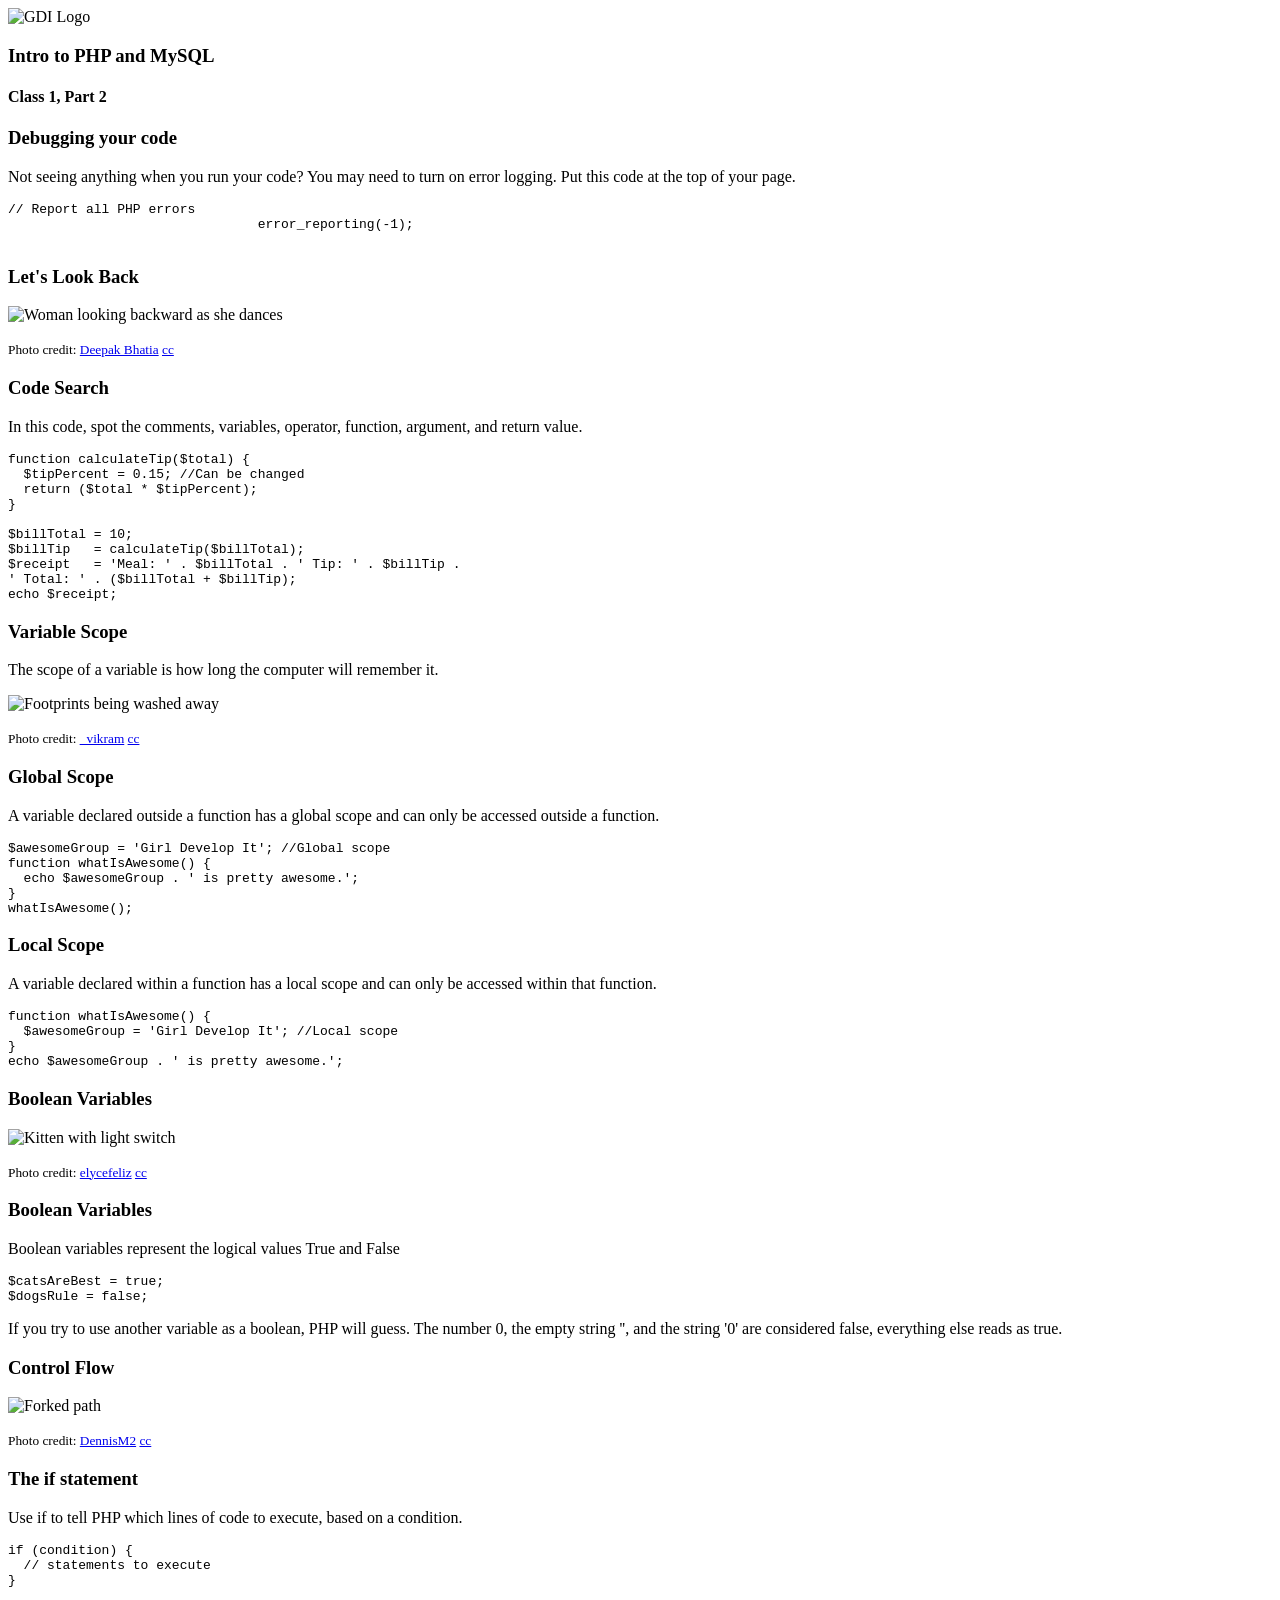
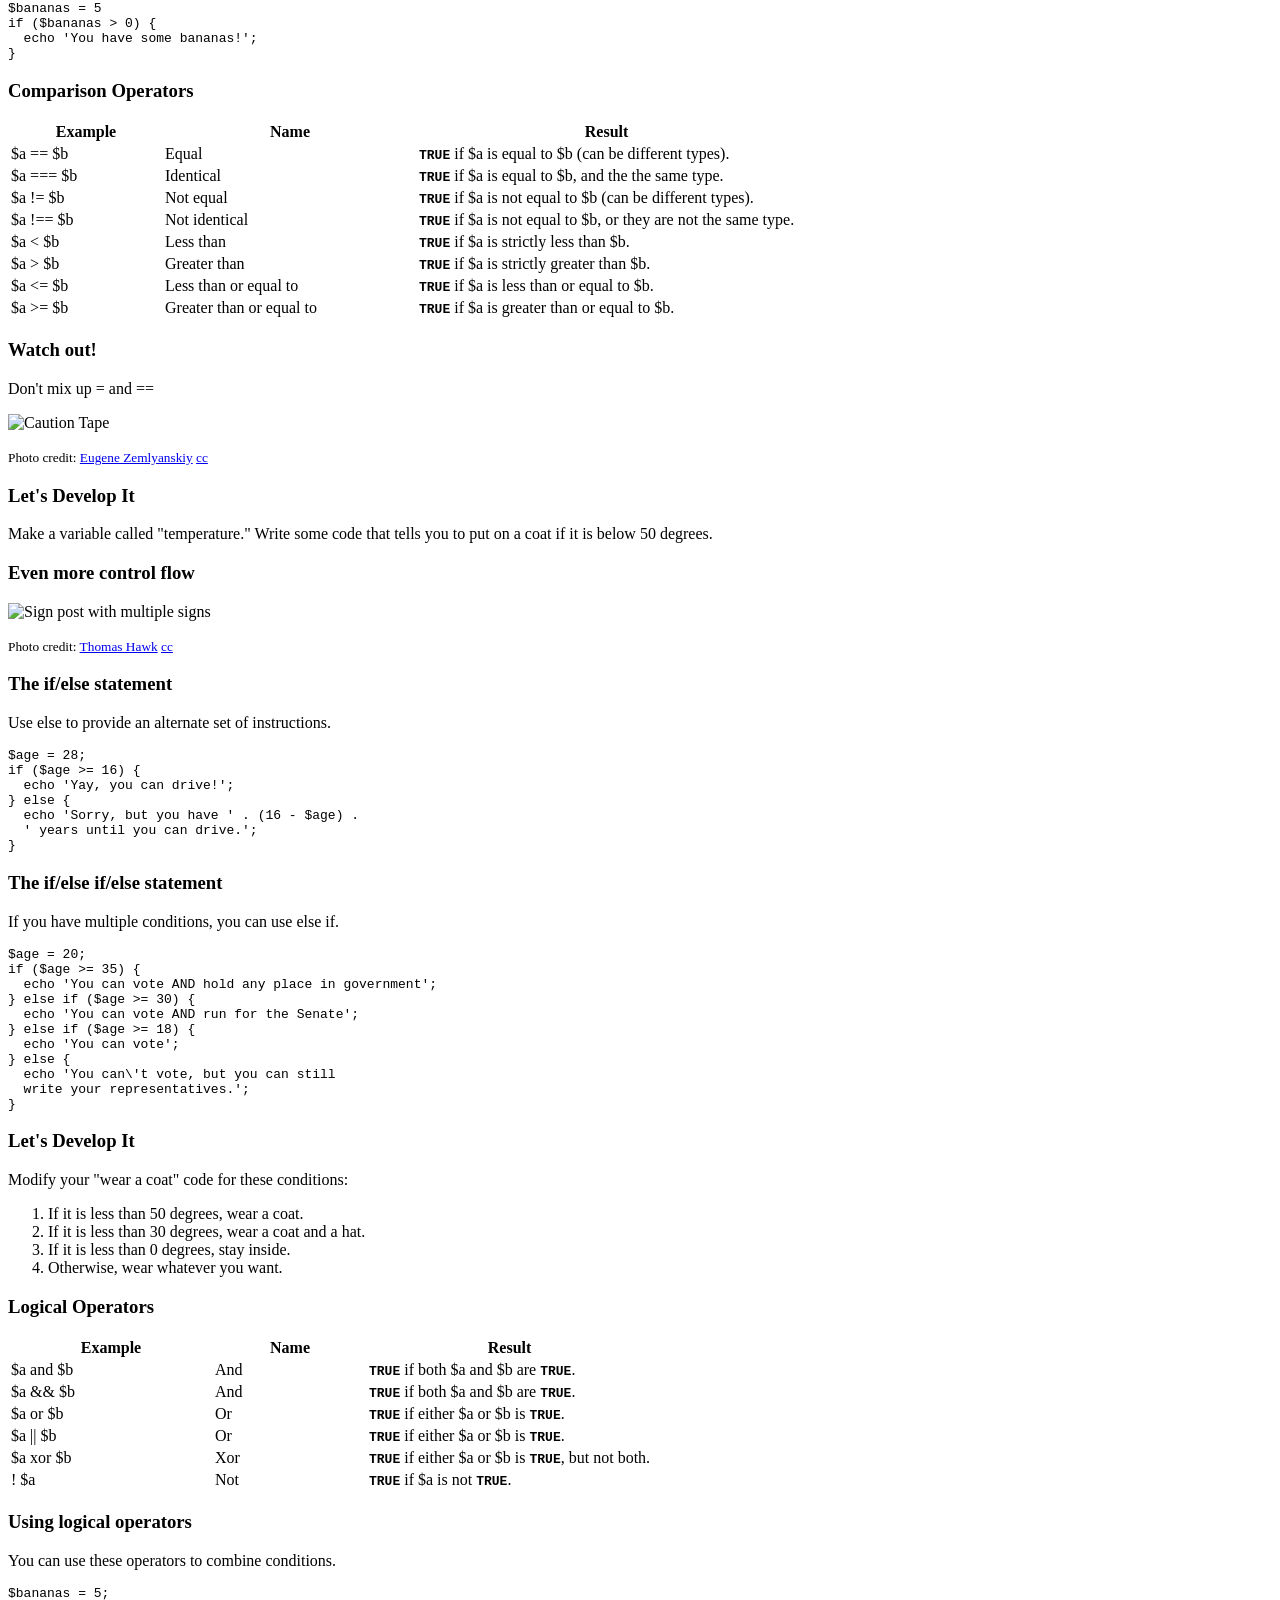
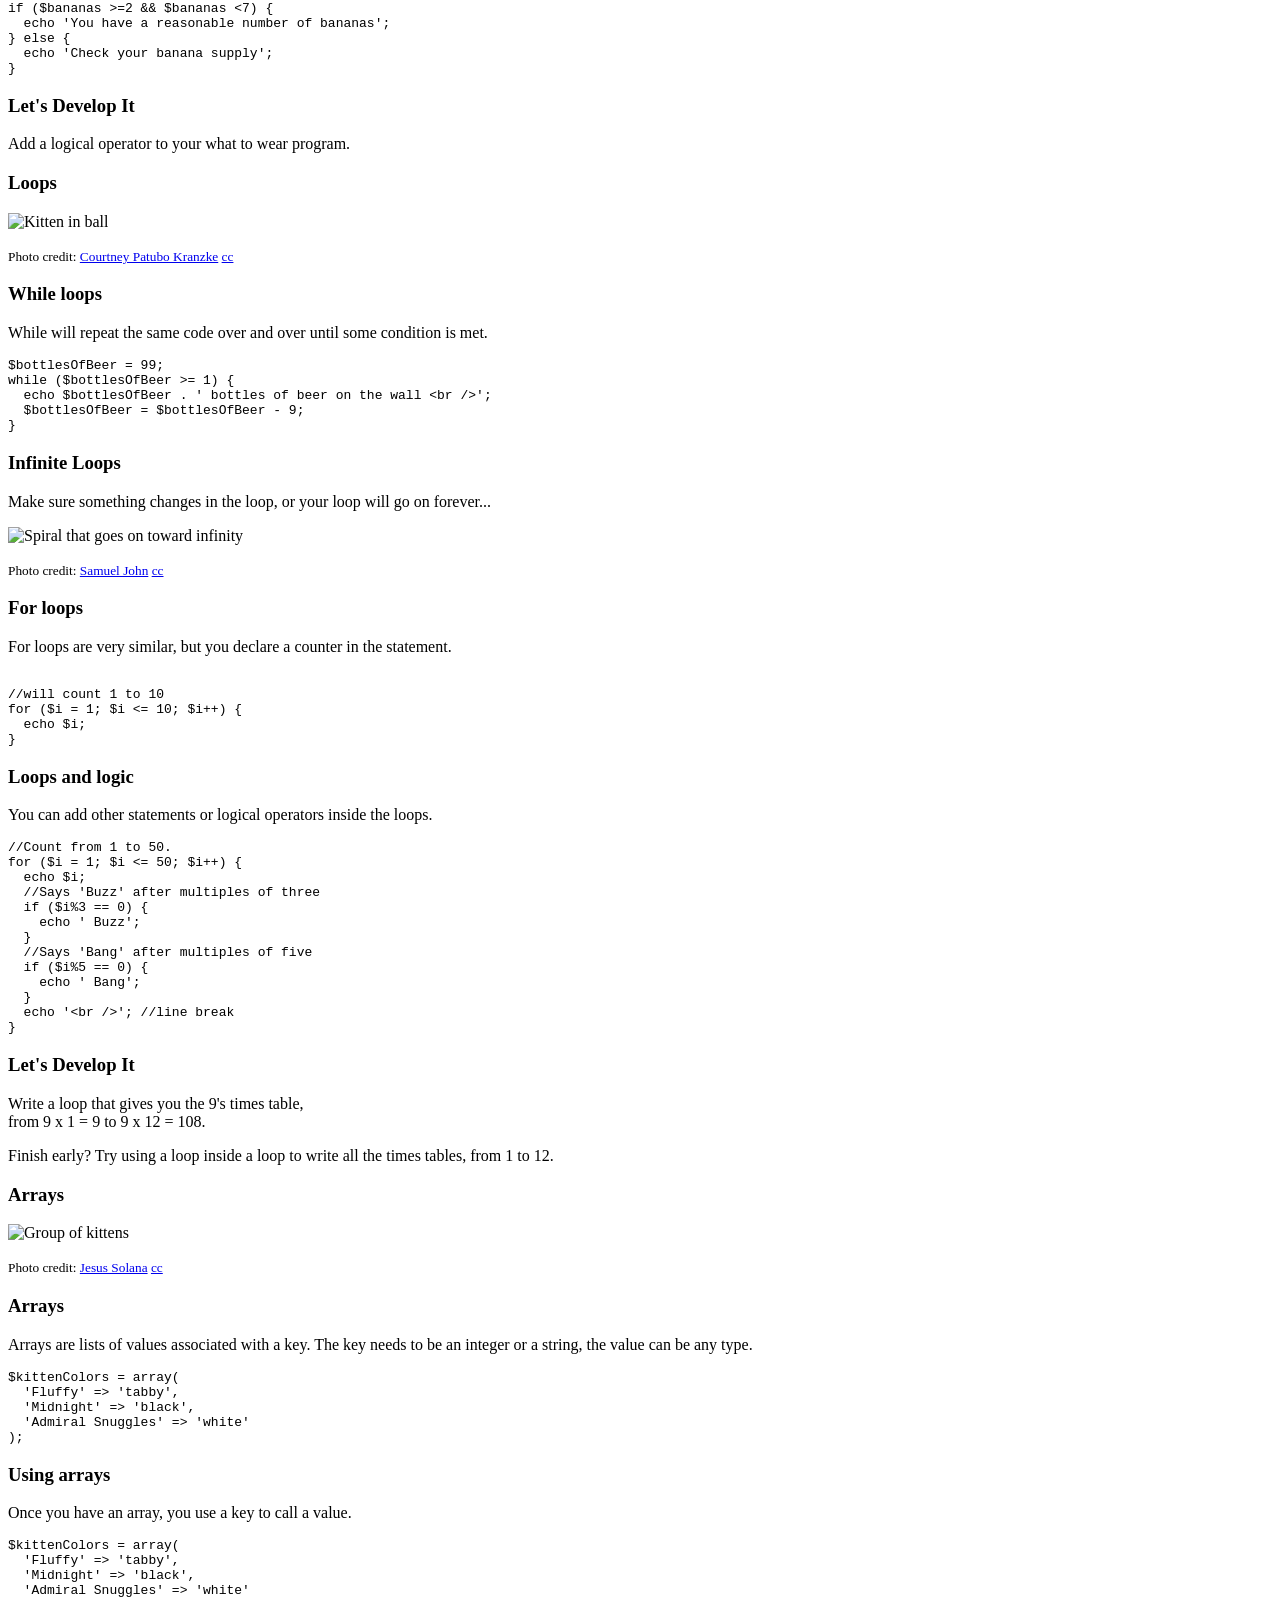
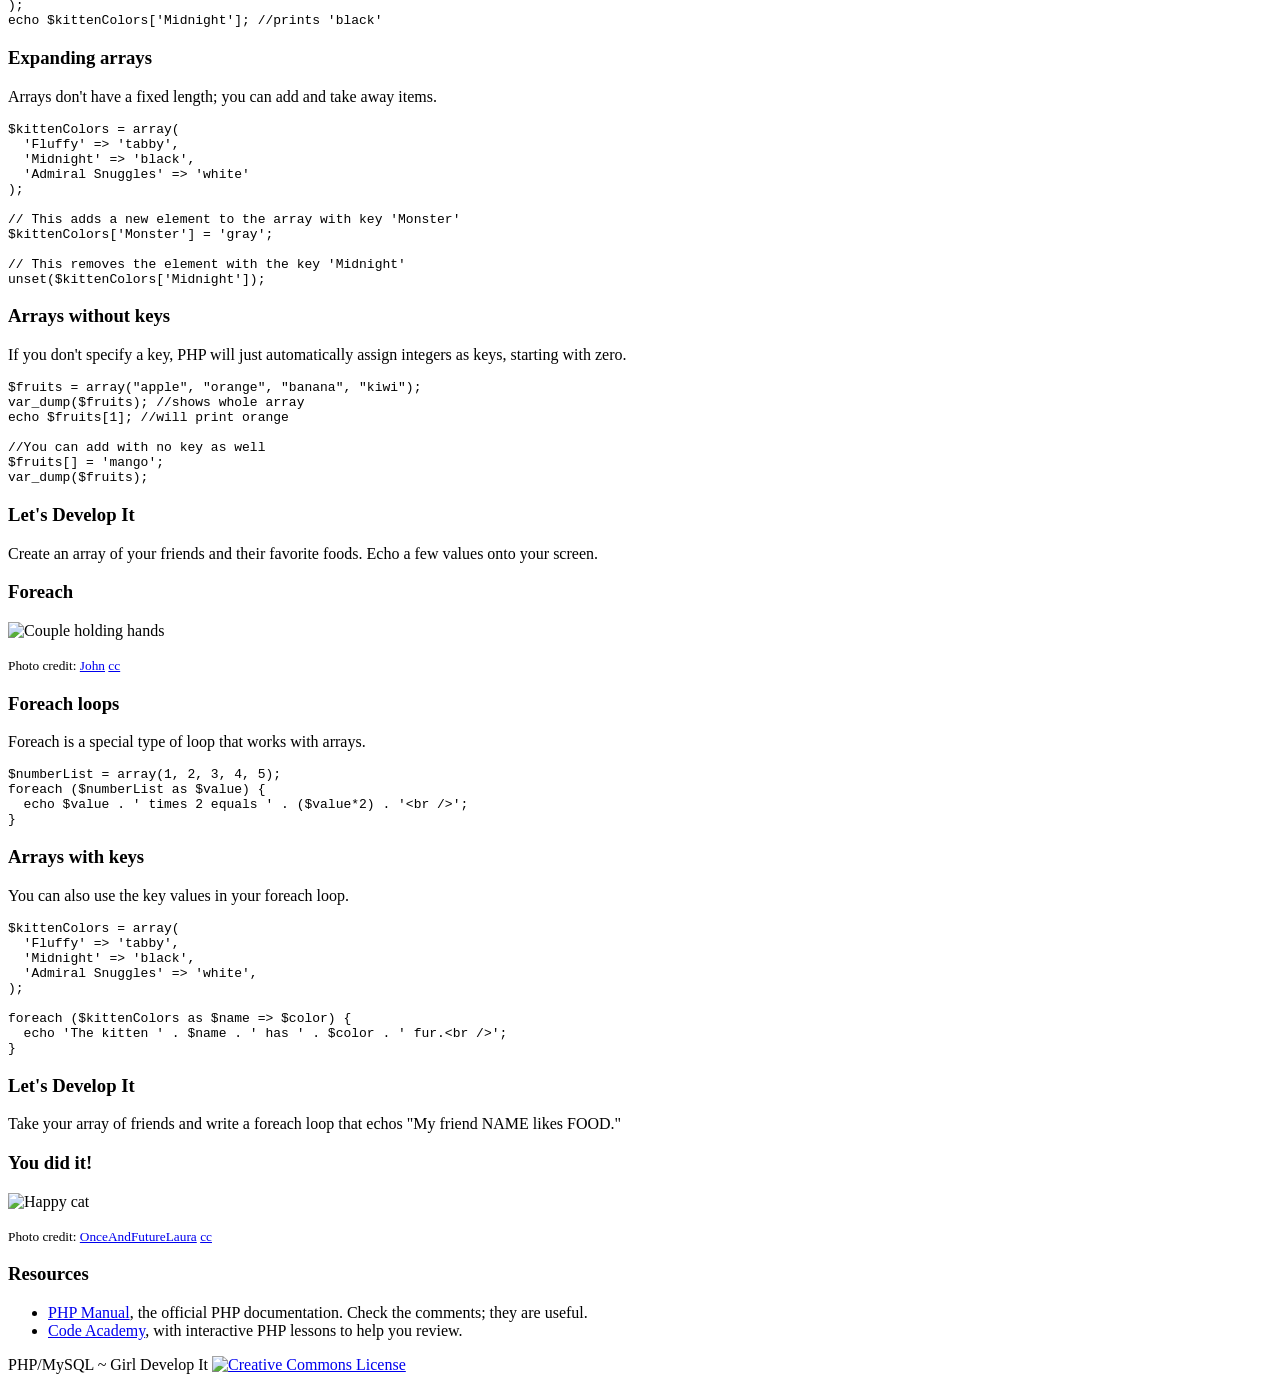
==== class1-2.html @ f7793bb2 "updated files to reflect 2-day format" ====
<!doctype html>
<html lang="en">

  <head>
    <title>PHP/MySQL ~ Girl Develop It: Class 1, Part 2</title>

    <meta name="description" content="This is a modification of the official Girl Develop It PHP/MySQL curriculum, developed by Sylvia Richardson for the Raleigh/Durham chapter. Additional modifications have been made by Randy Walker to fit the Detroit chapter. The course is meant to be taught in 2 four-hour sessions (2 classes per session). Each of the slides and practice files are customizable according to the needs of a given class or audience.">
    <meta name="author" content="Girl Develop It">

    <meta name="apple-mobile-web-app-capable" content="yes" />
    <meta name="apple-mobile-web-app-status-bar-style" content="black-translucent" />
    <link rel="stylesheet" href="css/custom.css">

    <link rel="stylesheet" href="css/reveal.css">
    <link rel="stylesheet" href="css/theme/simple.css" id="theme">

    <!-- For syntax highlighting -->
    <!-- light editor<link rel="stylesheet" href="lib/css/light.css">-->
    <!-- dark editor--><link rel="stylesheet" href="lib/css/dark.css">
    <link rel="stylesheet" href="lib/css/zenburn.css">
    <link rel="stylesheet" href="plugin/accessibility-helper/css/accessibility-helper.css">

    <!-- If the query includes 'print-pdf', include the PDF print sheet -->
    <script>
      if( window.location.search.match( /print-pdf/gi ) ) {
        var link = document.createElement( 'link' );
        link.rel = 'stylesheet';
        link.type = 'text/css';
        link.href = 'css/print/pdf.css';
        document.getElementsByTagName( 'head' )[0].appendChild( link );
      }
    </script>

    <!-- If use the PDF print sheet so students can print slides-->

    <link rel="stylesheet" href="css/print/pdf.css" type="text/css" media="print">
    <link rel="icon" type="image/x-icon" href="favicon.ico" />
    <!--[if lt IE 9]>
    <script src="lib/js/html5shiv.js"></script>
    <![endif]-->
  </head>

  <body>

    <div class="reveal">

      <!-- Any section element inside of this container is displayed as a slide -->
      <div class="slides">
        <!-- Opening slide -->
        <section>
          <section>
            <img src="img/circle-gdi-logo.png" alt="GDI Logo" class="noborder" style="max-height:400px;">
            <h3>Intro to PHP and MySQL</h3>
            <h4>Class 1, Part 2</h4>
          </section>
        </section>

        <!-- Welcome-->
        <section id="welcome">
          <section>
            <h3>Debugging your code</h3>
            <p>Not seeing anything when you run your code? You may need to turn on error logging. Put this code at the top of your page.</p>
			<pre><code class="php">// Report all PHP errors
				error_reporting(-1);
			</code></pre>
          </section>
        </section>

        <!-- Review -->
        <section id="review">
          <section>
            <h3>Let's Look Back</h3>
            <img src="img/backwards-dance.jpg" alt="Woman looking backward as she dances"/>
            <p><small>Photo credit: <a href="http://www.flickr.com/photos/zeepack/4398082292/" target="_blank">Deepak Bhatia</a> <a href="http://creativecommons.org/licenses/by-nc/2.0/" target="_blank">cc</a></small></p>
          </section>
          <section>
            <h3>Code Search</h3>
            <p>In this code, spot the comments, variables, operator, function, argument, and return value.</p>
<pre><code class="php">function calculateTip($total) {
  $tipPercent = 0.15; //Can be changed
  return ($total * $tipPercent);
}

$billTotal = 10;
$billTip   = calculateTip($billTotal);
$receipt   = 'Meal: ' . $billTotal . ' Tip: ' . $billTip .
' Total: ' . ($billTotal + $billTip);
echo $receipt;
</code></pre>
          </section>
        </section>

        <!-- Variable Scope -->
        <section id="scope">
          <section>
            <h3>Variable Scope</h3>
            <p>The scope of a variable is how long the computer will remember it.</p>
            <img src="img/footprints.jpg" alt="Footprints being washed away"/>
            <p><small>Photo credit: <a href="http://www.flickr.com/photos/heyvikram/187950111/" target="_blank">_vikram</a> <a href="http://creativecommons.org/licenses/by-nc/2.0/" target="_blank">cc</a></small></p>
          </section>
          <section>
            <h3>Global Scope</h3>
            <p>A variable declared outside a function has a <span class="blue">global</span> scope and can only be accessed outside a function.</p>
<pre><code class="php">$awesomeGroup = 'Girl Develop It'; //Global scope
function whatIsAwesome() {
  echo $awesomeGroup . ' is pretty awesome.';
}
whatIsAwesome();
</code></pre>
          </section>
          <section>
            <h3>Local Scope</h3>
            <p>A variable declared within a function has a <span class="blue">local</span> scope and can only be accessed within that function.</p>
<pre><code class="php">function whatIsAwesome() {
  $awesomeGroup = 'Girl Develop It'; //Local scope
}
echo $awesomeGroup . ' is pretty awesome.';
</code></pre>
          </section>
        </section>

        <!-- Boolean -->
        <section id="boolean">
          <section>
            <h3>Boolean Variables</h3>
            <img src="img/kitten-switch.jpg" alt="Kitten with light switch"/>
            <p><small>Photo credit: <a href="http://www.flickr.com/photos/elycefeliz/5726163170/" target="_blank">elycefeliz</a> <a href="http://creativecommons.org/licenses/by-nc/2.0/" target="_blank">cc</a></small></p>
          </section>
          <section>
            <h3>Boolean Variables</h3>
            <p>Boolean variables represent the logical values True and False</p>
<pre><code class="php">$catsAreBest = true;
$dogsRule = false;
</code></pre>
            <p>If you try to use another variable as a boolean, PHP will guess. The number 0, the empty string '', and the string '0' are considered false, everything else reads as true.</p>
          </section>
        </section>

        <!--If/Then-->
        <section id="if-then">
          <section>
            <h3>Control Flow</h3>
            <img src="img/fork-path.jpg" alt="Forked path"/>
            <p><small>Photo credit: <a href="http://www.flickr.com/photos/dennism2/1504087870/" target="_blank">DennisM2</a> <a href="http://creativecommons.org/licenses/by-nc/2.0/" target="_blank">cc</a></small></p>
          </section>
          <section>
            <h3>The if statement</h3>
            <p>Use if to tell PHP which lines of code to execute, based on a condition.</p>
<pre><code class="php">if (condition) {
  // statements to execute
}
</code></pre>
<pre><code class="php">$bananas = 5
if ($bananas &gt; 0) {
  echo 'You have some bananas!';
}
</code></pre>
          </section>
          <section>
            <h3>Comparison Operators</h3>
            <table class="smalltext">
              <thead>
                <tr>
                  <th width="150px">Example</th>
                  <th width="250px">Name</th>
                  <th>Result</th>
                </tr>
              </thead>
              <tbody>
                <tr>
                  <td>$a == $b</td>
                  <td>Equal</td>
                  <td><strong><code>TRUE</code></strong> if $a is equal to $b (can be different types).</td>
                </tr>
                <tr>
                  <td>$a === $b</td>
                  <td>Identical</td>
                  <td><strong><code>TRUE</code></strong> if $a is equal to $b, and the the same type.</td>
                </tr>
                <tr>
                  <td>$a != $b</td>
                  <td>Not equal</td>
                  <td><strong><code>TRUE</code></strong> if $a is not equal to $b (can be different types).</td>
                </tr>
                <tr>
                  <td>$a !== $b</td>
                  <td>Not identical</td>
                  <td><strong><code>TRUE</code></strong> if $a is not equal to $b, or they are not the same type.</td>
                </tr>
                <tr>
                  <td>$a &lt; $b</td>
                  <td>Less than</td>
                  <td><strong><code>TRUE</code></strong> if $a is strictly less than $b.</td>
                </tr>
                <tr>
                  <td>$a &gt; $b</td>
                  <td>Greater than</td>
                  <td><strong><code>TRUE</code></strong> if $a is strictly greater than $b.</td>
                </tr>
                <tr>
                  <td>$a &lt;= $b</td>
                  <td>Less than or equal to </td>
                  <td><strong><code>TRUE</code></strong> if $a is less than or equal to $b.</td>
                </tr>
                <tr>
                  <td>$a &gt;= $b</td>
                  <td>Greater than or equal to </td>
                  <td><strong><code>TRUE</code></strong> if $a is greater than or equal to $b.</td>
                </tr>
              </tbody>
            </table>
          </section>
          <section>
            <h3>Watch out!</h3>
            <p>Don't mix up = and ==</p>
            <img src="img/caution.jpg" alt="Caution Tape"/>
            <p><small>Photo credit: <a href="http://www.flickr.com/photos/pictureperfectpose/76138988/" target="_blank">Eugene Zemlyanskiy</a> <a href="http://creativecommons.org/licenses/by-nc/2.0/" target="_blank">cc</a></small></p>
          </section>
          <section>
            <h3>Let's Develop It</h3>
            <p>Make a variable called "temperature." Write some code that tells you to put on a coat if it is below 50 degrees.</p>
          </section>
        </section>

        <!--If/else -->
        <section id="if-else">
          <section>
            <h3>Even more control flow</h3>
            <img src="img/toomanysigns.jpg" alt="Sign post with multiple signs"/>
            <p><small>Photo credit: <a href="http://www.flickr.com/photos/thomashawk/2402598275/" target="_blank">Thomas Hawk</a> <a href="http://creativecommons.org/licenses/by-nc/2.0/" target="_blank">cc</a></small></p>
          </section>
          <section>
            <h3>The if/else statement</h3>
            <p>Use else to provide an alternate set of instructions.</p>
<pre><code class="php">$age = 28;
if ($age &gt;= 16) {
  echo 'Yay, you can drive!';
} else {
  echo 'Sorry, but you have ' . (16 - $age) .
  ' years until you can drive.';
}
</code></pre>
          </section>
          <section>
            <h3>The if/else if/else statement</h3>
            <p>If you have multiple conditions, you can use else if.</p>
<pre><code class="php">$age = 20;
if ($age >= 35) {
  echo 'You can vote AND hold any place in government';
} else if ($age >= 30) {
  echo 'You can vote AND run for the Senate';
} else if ($age >= 18) {
  echo 'You can vote';
} else {
  echo 'You can\'t vote, but you can still
  write your representatives.';
}
</code></pre>
          </section>
          <section>
            <h3>Let's Develop It</h3>
            <p>Modify your "wear a coat" code for these conditions:</p>
            <ol>
              <li>If it is less than 50 degrees, wear a coat.</li>
              <li>If it is less than 30 degrees, wear a coat and a hat.</li>
              <li>If it is less than 0 degrees, stay inside.</li>
              <li>Otherwise, wear whatever you want.</li>
            </ol>
          </section>
          <section>
            <h3>Logical Operators</h3>
            <table>
              <thead>
                <tr>
                  <th width="200px">Example</th>
                  <th width="150px">Name</th>
                  <th>Result</th>
                </tr>
              </thead>
              <tbody>
                <tr>
                  <td>$a and $b</td>
                  <td>And</td>
                  <td><strong><code>TRUE</code></strong> if both $a and $b are <strong><code>TRUE</code></strong>.</td>
                </tr>
                <tr>
                  <td>$a &amp;&amp; $b</td>
                  <td>And</td>
                  <td><strong><code>TRUE</code></strong> if both $a and $b are <strong><code>TRUE</code></strong>.</td>
                </tr>
                <tr>
                  <td>$a or $b</td>
                  <td>Or</td>
                  <td><strong><code>TRUE</code></strong> if either $a or $b is <strong><code>TRUE</code></strong>.</td>
                </tr>
                <tr>
                  <td>$a || $b</td>
                  <td>Or</td>
                  <td><strong><code>TRUE</code></strong> if either $a or $b is <strong><code>TRUE</code></strong>.</td>
                </tr>
                <tr>
                  <td>$a xor $b</td>
                  <td>Xor</td>
                  <td><strong><code>TRUE</code></strong> if either $a or $b is <strong><code>TRUE</code></strong>, but not both.</td>
                </tr>
                <tr>
                  <td>! $a</td>
                  <td>Not</td>
                  <td><strong><code>TRUE</code></strong> if $a is not <strong><code>TRUE</code></strong>.</td>
                </tr>
              </tbody>
            </table>
          </section>
          <section>
            <h3>Using logical operators</h3>
            <p>You can use these operators to combine conditions.</p>
<pre><code class="php">$bananas = 5;
if ($bananas &gt;=2 &amp;&amp; $bananas &lt;7) {
  echo 'You have a reasonable number of bananas';
} else {
  echo 'Check your banana supply';
}
</code></pre>
          </section>
          <section>
            <h3>Let's Develop It</h3>
            <p>Add a logical operator to your what to wear program.</p>
          </section>
        </section>

        <!-- Loops -->
        <section id="loops">
          <section>
            <h3>Loops</h3>
            <img src="img/kitten-circle.jpg" alt="Kitten in ball"/>
            <p><small>Photo credit: <a href="http://www.flickr.com/photos/courtneypix/9185593/" target="_blank">Courtney Patubo Kranzke</a> <a href="http://creativecommons.org/licenses/by-nc/2.0/" target="_blank">cc</a></small></p>
          </section>
          <section>
            <h3>While loops</h3>
            <p>While will repeat the same code over and over until some condition is met.</p>
<pre><code class="php">$bottlesOfBeer = 99;
while ($bottlesOfBeer &gt;= 1) {
  echo $bottlesOfBeer . ' bottles of beer on the wall &lt;br /&gt;';
  $bottlesOfBeer = $bottlesOfBeer - 9;
}
</code></pre>
          </section>
          <section>
            <h3>Infinite Loops</h3>
            <p>Make sure something changes in the loop, or your loop will go on forever...</p>
            <img src="img/infinite-loop.jpg" alt="Spiral that goes on toward infinity"/>
            <p><small>Photo credit: <a href="http://www.flickr.com/photos/samueljohn/5348462863/" target="_blank">Samuel John</a> <a href="http://creativecommons.org/licenses/by-nc/2.0/" target="_blank">cc</a></small></p>
          </section>
          <section>
            <h3>For loops</h3>
            <p>For loops are very similar, but you declare a counter in the statement.</p>
<pre><code class="php">
//will count 1 to 10
for ($i = 1; $i &lt;= 10; $i++) {
  echo $i;
}
</code></pre>
          </section>
          <section>
            <h3>Loops and logic</h3>
            <p>You can add other statements or logical operators inside the loops.</p>
<pre><code class="php">//Count from 1 to 50.
for ($i = 1; $i &lt;= 50; $i++) {
  echo $i;
  //Says 'Buzz' after multiples of three
  if ($i%3 == 0) {
    echo ' Buzz';
  }
  //Says 'Bang' after multiples of five
  if ($i%5 == 0) {
    echo ' Bang';
  }
  echo '&lt;br /&gt;'; //line break
}
</code></pre>
          </section>
          <section>
            <h3>Let's Develop It</h3>
            <p>Write a loop that gives you the 9's times table,<br /> from 9 x 1 = 9 to 9 x 12 = 108.</p>
            <p>Finish early? Try using a loop inside a loop to write all the times tables, from 1 to 12.</p>
          </section>
        </section>

        <!-- Arrays -->
        <section id="arrays">
          <section>
            <h3>Arrays</h3>
            <img src="img/kitten-group.jpg" alt="Group of kittens"/>
            <p><small>Photo credit: <a href="http://www.flickr.com/photos/pasotraspaso/4444291348/" target="_blank">Jesus Solana</a> <a href="http://creativecommons.org/licenses/by-nc/2.0/" target="_blank">cc</a></small></p>
          </section>
          <section>
            <h3>Arrays</h3>
            <p>Arrays are lists of values associated with a key. The key needs to be an integer or a string, the value can be any type.</p>
<pre><code class="php">$kittenColors = array(
  'Fluffy' => 'tabby',
  'Midnight' => 'black',
  'Admiral Snuggles' => 'white'
);
</code></pre>
          </section>
          <section>
            <h3>Using arrays</h3>
            <p>Once you have an array, you use a key to call a value.</p>
<pre><code class="php">$kittenColors = array(
  'Fluffy' => 'tabby',
  'Midnight' => 'black',
  'Admiral Snuggles' => 'white'
);
echo $kittenColors['Midnight']; //prints 'black'
</code></pre>
          </section>
          <section>
            <h3>Expanding arrays</h3>
            <p>Arrays don't have a fixed length; you can add and take away items.</p>
<pre><code class="php">$kittenColors = array(
  'Fluffy' =&gt; 'tabby',
  'Midnight' =&gt; 'black',
  'Admiral Snuggles' =&gt; 'white'
);

// This adds a new element to the array with key 'Monster'
$kittenColors['Monster'] = 'gray';

// This removes the element with the key 'Midnight'
unset($kittenColors['Midnight']);
</code></pre>
          </section>
          <section>
            <h3>Arrays without keys</h3>
            <p>If you don't specify a key, PHP will just automatically assign integers as keys, starting with zero.</p>
<pre><code class="php">$fruits = array("apple", "orange", "banana", "kiwi");
var_dump($fruits); //shows whole array
echo $fruits[1]; //will print orange

//You can add with no key as well
$fruits[] = 'mango';
var_dump($fruits);
</code></pre>
          </section>
          <section>
            <h3>Let's Develop It</h3>
            <p>Create an array of your friends and their favorite foods. Echo a few values onto your screen.</p>
          </section>
        </section>

        <!-- For Each Loops -->
        <section id="foreach">
          <section>
            <h3>Foreach</h3>
            <img src="img/holding-hands.jpg" alt="Couple holding hands"/>
            <p><small>Photo credit: <a href="http://www.flickr.com/photos/mtsofan/8221708017/" target="_blank">John</a> <a href="http://creativecommons.org/licenses/by-nc/2.0/" target="_blank">cc</a></small></p>
          </section>
          <section>
            <h3>Foreach loops</h3>
            <p>Foreach is a special type of loop that works with arrays.</p>
<pre><code class="php">$numberList = array(1, 2, 3, 4, 5);
foreach ($numberList as $value) {
  echo $value . ' times 2 equals ' . ($value*2) . '&lt;br /&gt;';
}
</code></pre>
          </section>
          <section>
            <h3>Arrays with keys</h3>
            <p>You can also use the key values in your foreach loop.</p>
<pre><code class="php">$kittenColors = array(
  'Fluffy' =&gt; 'tabby',
  'Midnight' =&gt; 'black',
  'Admiral Snuggles' =&gt; 'white',
);

foreach ($kittenColors as $name =&gt; $color) {
  echo 'The kitten ' . $name . ' has ' . $color . ' fur.&lt;br /&gt;';
}
</code></pre>
          </section>
          <section>
            <h3>Let's Develop It</h3>
            <p>Take your array of friends and write a foreach loop that echos "My friend NAME likes FOOD."</p>
          </section>
        </section>

        <!-- Final slides-->
        <section id="final">
          <section>
            <h3>You did it!</h3>
            <img src="img/kitten-yay.jpg" alt="Happy cat"/>
            <p><small>Photo credit: <a href="http://www.flickr.com/photos/laura-kali/7399310732/" target="_blank">OnceAndFutureLaura</a> <a href="http://creativecommons.org/licenses/by-sa/2.0/" target="_blank">cc</a></small></p>
          </section>

          <section>
            <h3>Resources</h3>
            <ul>
              <li><a href="http://www.php.net/manual/en/" target="_blank">PHP Manual</a>, the official PHP documentation. Check the comments; they are useful.</li>
              <li><a href="http://www.codecademy.com/tracks/php" target="_blank">Code Academy</a>, with interactive PHP lessons to help you review.</li>
            </ul>
          </section>
        </section>
      </div>
      <footer>
        <div class="copyright">
          PHP/MySQL ~ Girl Develop It
          <a rel="license" href="http://creativecommons.org/licenses/by-nc/3.0/deed.en_US"><img alt="Creative Commons License" style="border-width:0" src="http://i.creativecommons.org/l/by-nc/3.0/80x15.png" /></a>
        </div>
      </footer>
    </div>


    <script src="lib/js/head.min.js"></script>
    <script src="js/reveal.min.js"></script>

    <script>

      // Full list of configuration options available here:
      // https://github.com/hakimel/reveal.js#configuration
            Reveal.initialize({
        controls: true,
        progress: true,
        history: true,
        center: true,

        transition: 'slide', // none/fade/slide/convex/concave/zoom

        // Optional reveal.js plugins
        dependencies: [
          { src: 'lib/js/classList.js', condition: function() { return !document.body.classList; } },
          { src: 'plugin/markdown/marked.js', condition: function() { return !!document.querySelector( '[data-markdown]' ); } },
          { src: 'plugin/markdown/markdown.js', condition: function() { return !!document.querySelector( '[data-markdown]' ); } },
          { src: 'plugin/highlight/highlight.js', async: true, condition: function() { return !!document.querySelector( 'pre code' ); }, callback: function() { hljs.initHighlightingOnLoad(); } },
          { src: 'plugin/zoom-js/zoom.js', async: true },
          { src: 'plugin/notes/notes.js', async: true },
                    { src: 'plugin/accessibility-helper/js/accessibility-helper.js', async: true, condition: function() { return !!document.body.classList; } }
        ]
      });

    </script>

  </body>
</html>
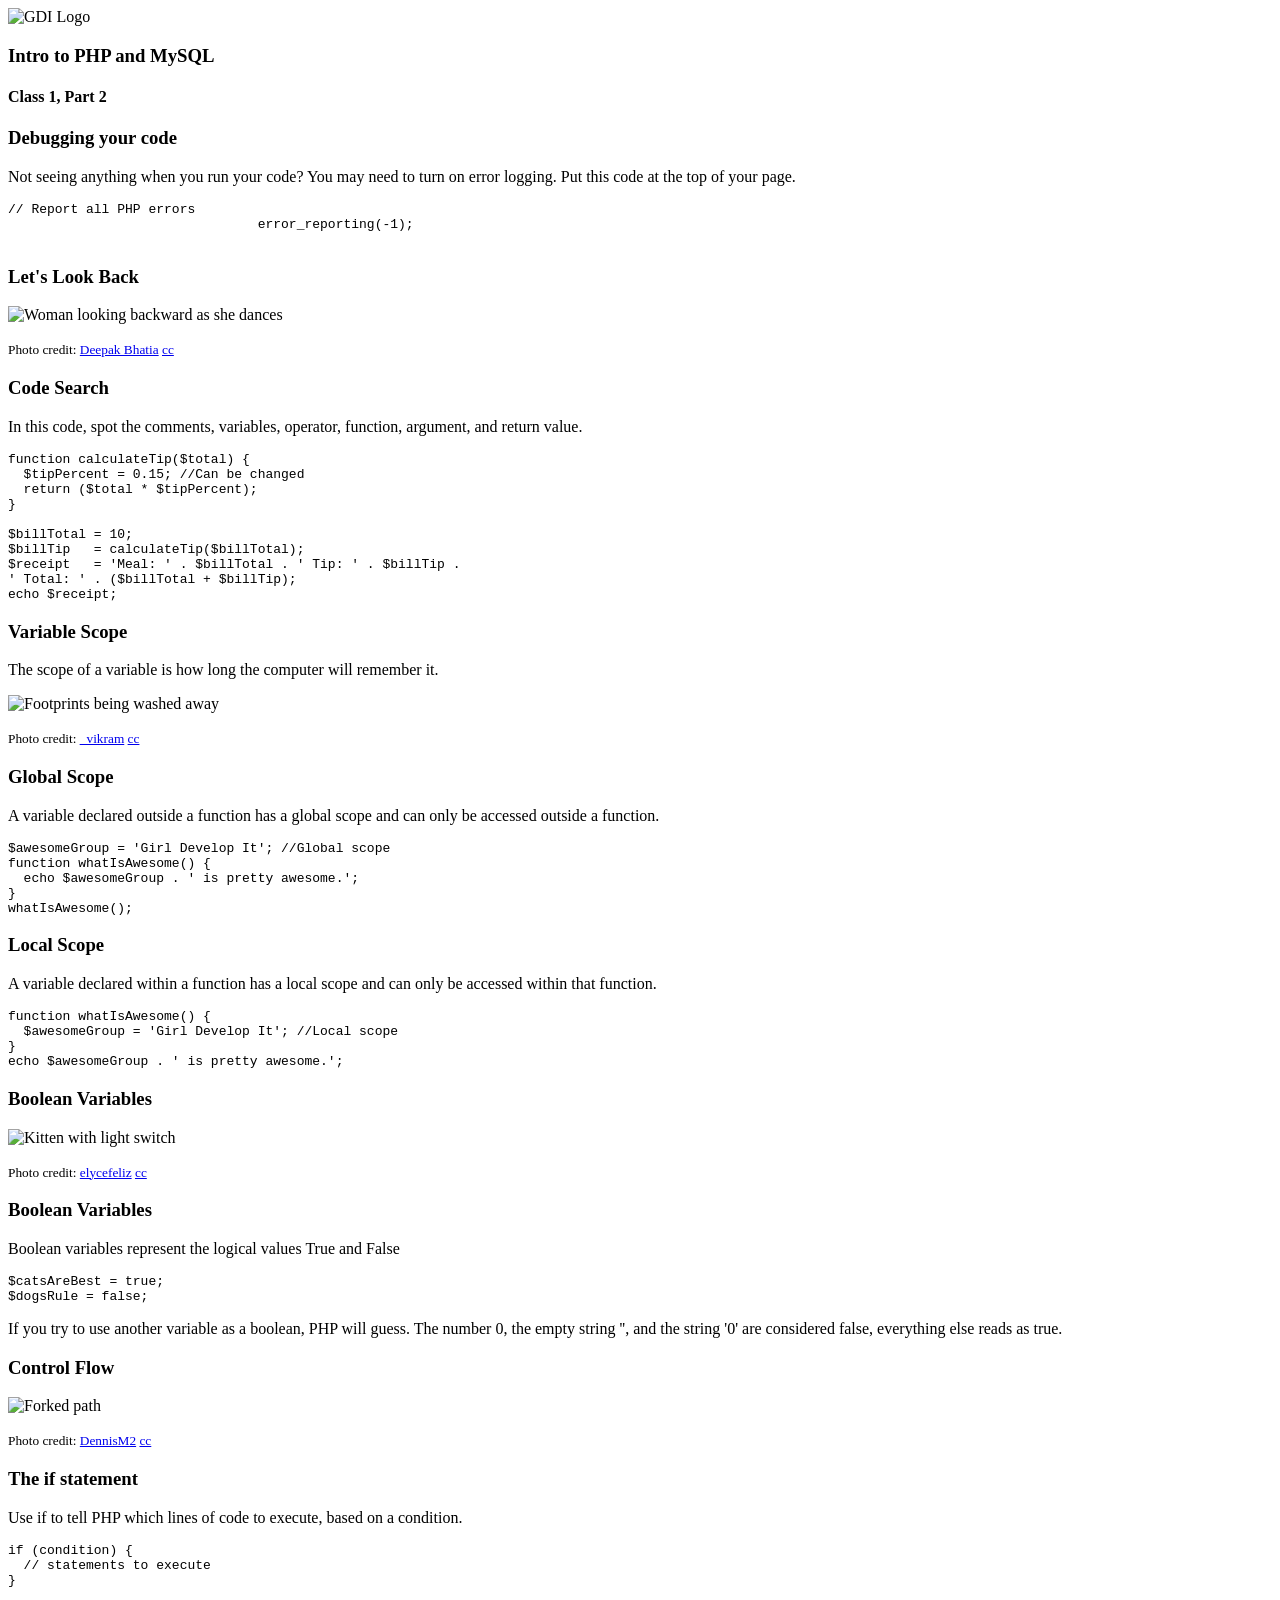
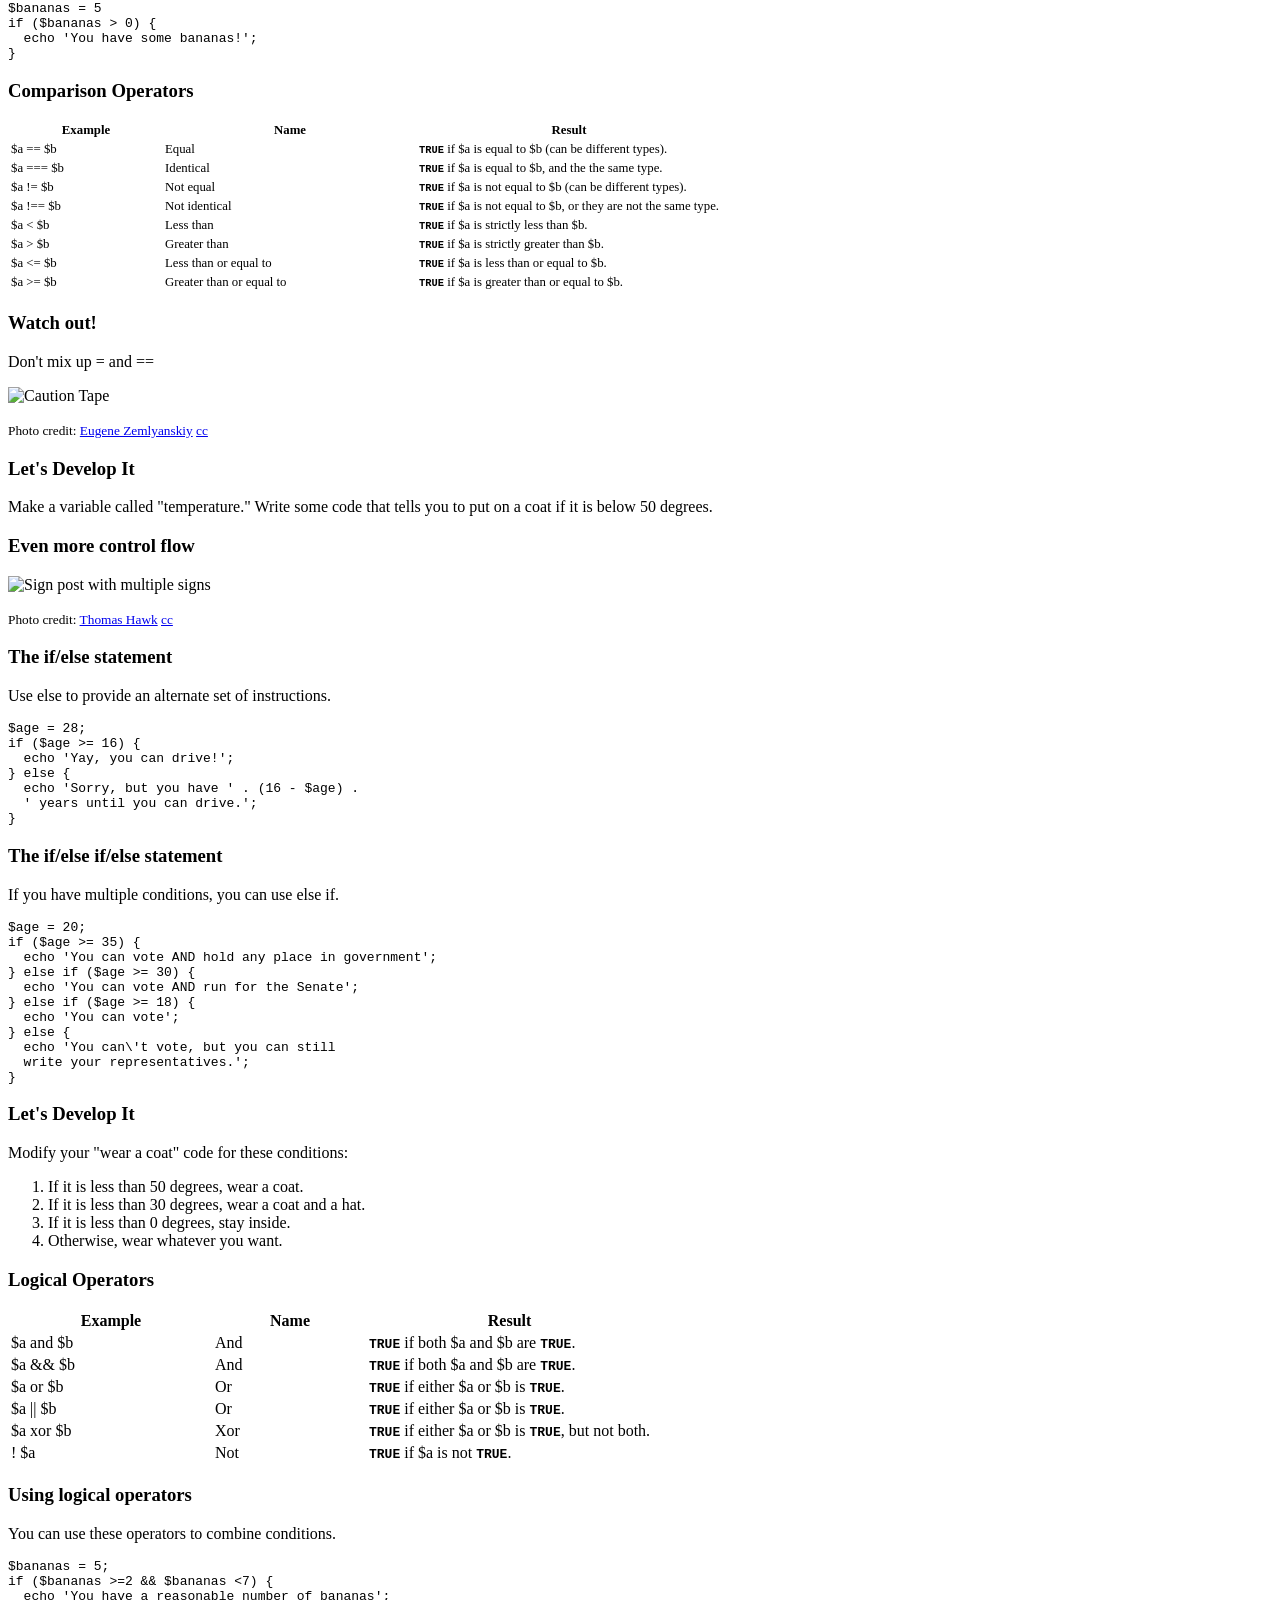
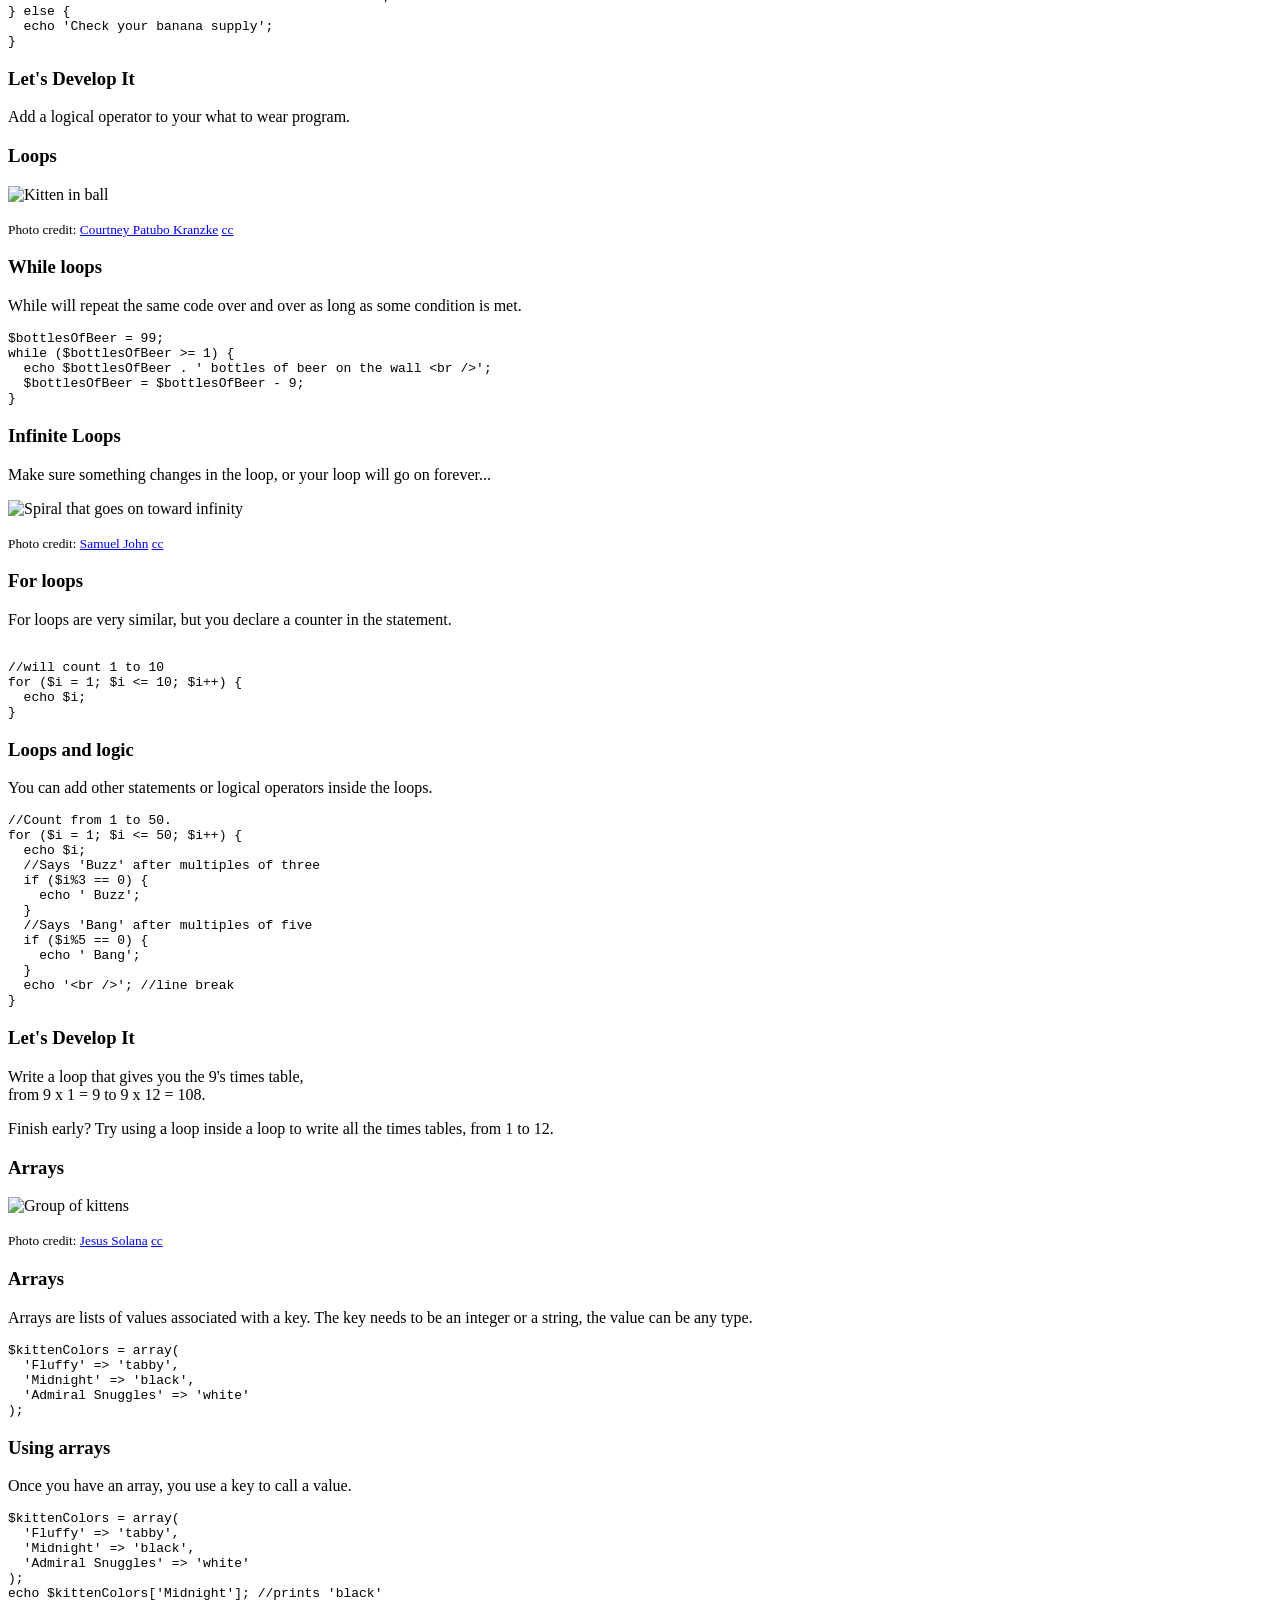
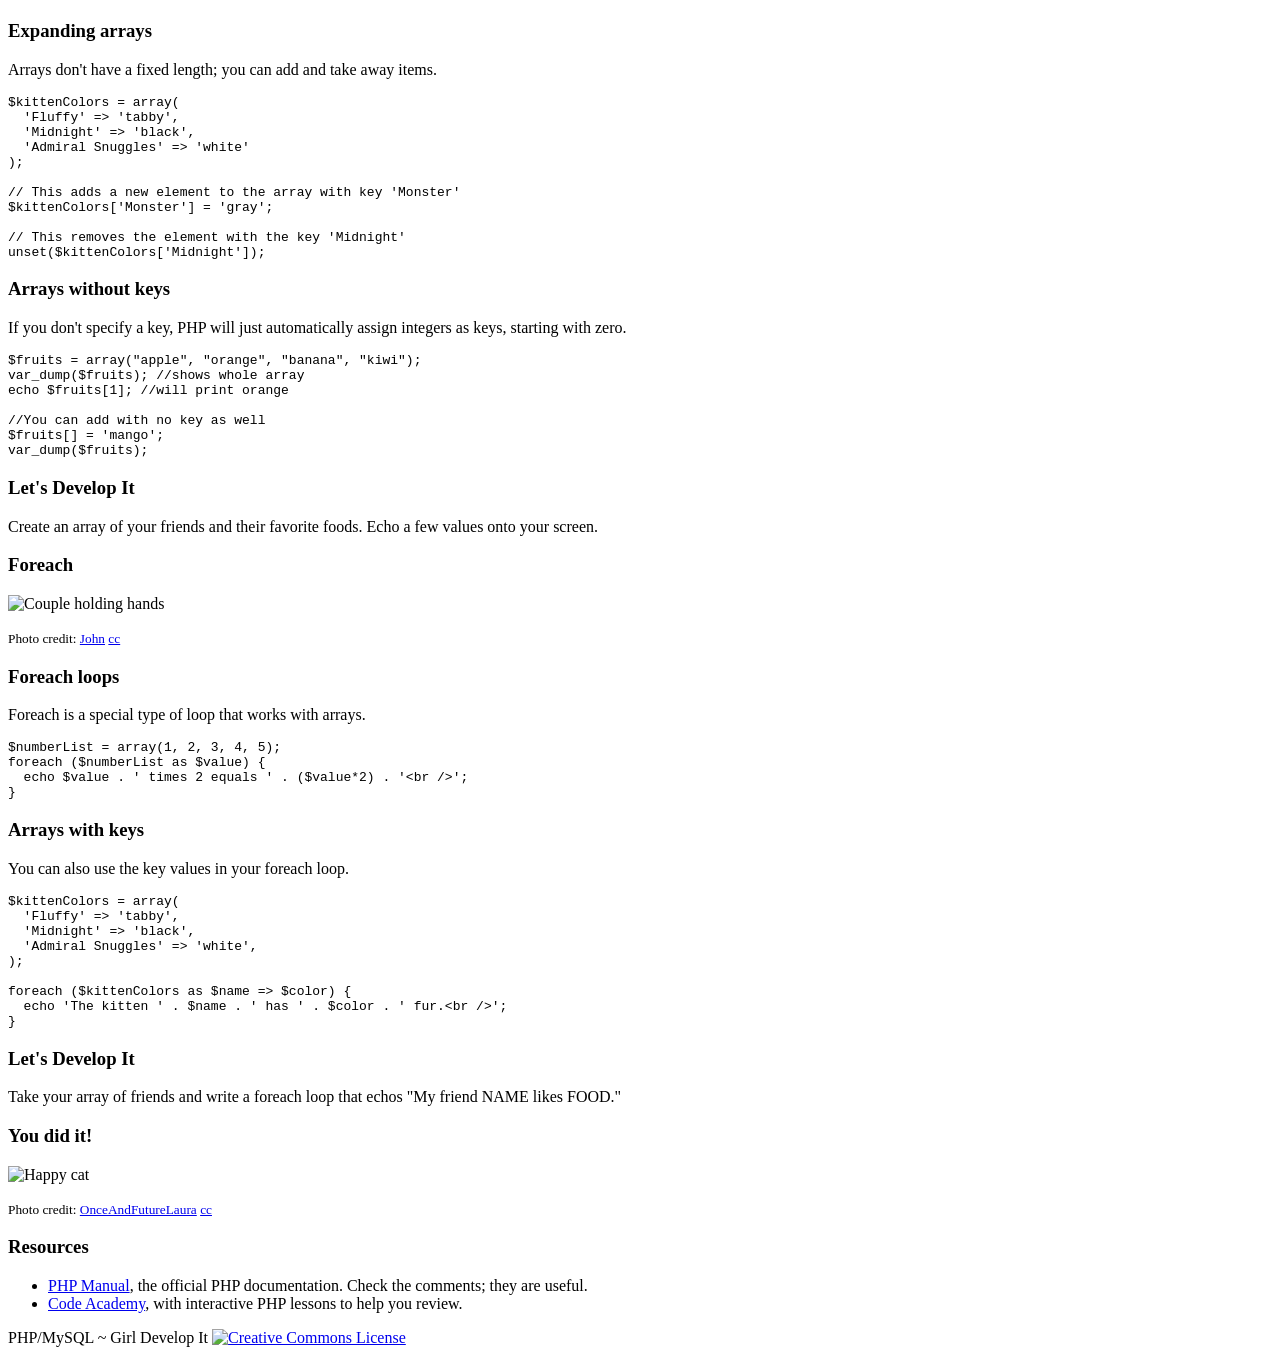
==== commit 35074094: "Fix merge conflict with correct slides link" ====
--- a/class1-2.html
+++ b/class1-2.html
@@ -337,7 +337,7 @@
           </section>
           <section>
             <h3>While loops</h3>
-            <p>While will repeat the same code over and over until some condition is met.</p>
+            <p>While will repeat the same code over and over as long as some condition is met.</p>
 <pre><code class="php">$bottlesOfBeer = 99;
 while ($bottlesOfBeer &gt;= 1) {
   echo $bottlesOfBeer . ' bottles of beer on the wall &lt;br /&gt;';
--- a/css/custom.css
+++ b/css/custom.css
@@ -0,0 +1,59 @@
+.reveal section img.noborder{
+	border-width: 0;
+	box-shadow: none;
+}
+
+.reveal section img {
+	max-height: 500px;
+	max-width: 80%;
+}
+
+div.halfblock{
+	float: left;
+	width: 45%;
+	text-align: left;
+	margin-right: 5%;
+}
+
+div.left-align{
+	text-align: left;
+}
+
+.clear{
+	clear: both;
+}
+
+.reveal .smalltext{
+	font-size: 80%;
+}
+
+
+/*
+ * Hide only visually, but have it available for screenreaders: h5bp.com/v
+ */
+
+.visuallyhidden {
+    border: 0;
+    clip: rect(0 0 0 0);
+    height: 1px;
+    margin: -1px;
+    overflow: hidden;
+    padding: 0;
+    position: absolute;
+    width: 1px;
+}
+
+/*
+ * Extends the .visuallyhidden class to allow the element to be focusable
+ * when navigated to via the keyboard: h5bp.com/p
+ */
+
+.visuallyhidden.focusable:active,
+.visuallyhidden.focusable:focus {
+    clip: auto;
+    height: auto;
+    margin: 0;
+    overflow: visible;
+    position: static;
+    width: auto;
+}
--- a/plugin/accessibility-helper/css/accessibility-helper.css
+++ b/plugin/accessibility-helper/css/accessibility-helper.css
@@ -0,0 +1,56 @@
+
+/* Include in your HTML file along with accessibility-helper.js
+  or copy contents to your theme css */
+
+/*********************************************
+ * AccessibilityHelper Plugin
+ *
+ * MIT licensed
+ *
+ * 2014 Marcy Sutton, http://marcysutton.com
+ *********************************************/
+.reveal .slides>section>.accessibilityWrapper,
+.reveal .slides>section>section>.accessibilityWrapper {
+  display: none;
+  visibility: hidden;
+}
+.reveal.overview .slides>section>.accessibilityWrapper,
+.reveal.overview .slides>section>section>.accessibilityWrapper {
+  display: block;
+  visibility: visible;
+}
+.reveal .slides section.present > .accessibilityWrapper {
+  display: block;
+  visibility: visible;
+  outline: none;
+}
+.reveal .slides.staticPage > section {
+  display: block !important;
+}
+.reveal #global-skip-link {
+  display: block;
+  font-size: 0.6em;
+  left: -50000px;
+  padding: 5px 10px;
+  position: fixed;
+  white-space: nowrap;
+}
+.reveal ul#table-of-contents {
+  display: block;
+  list-style: none;
+  margin: 0;
+  padding: 0;
+  position: fixed;
+}
+.reveal ul#table-of-contents li {
+  margin: 0;
+  padding: 0;
+}
+.reveal ul#table-of-contents li a {
+  display: block;
+  font-size: 0.6em;
+  left: -50000px;
+  padding: 5px 10px;
+  position: absolute;
+  white-space: nowrap;
+}
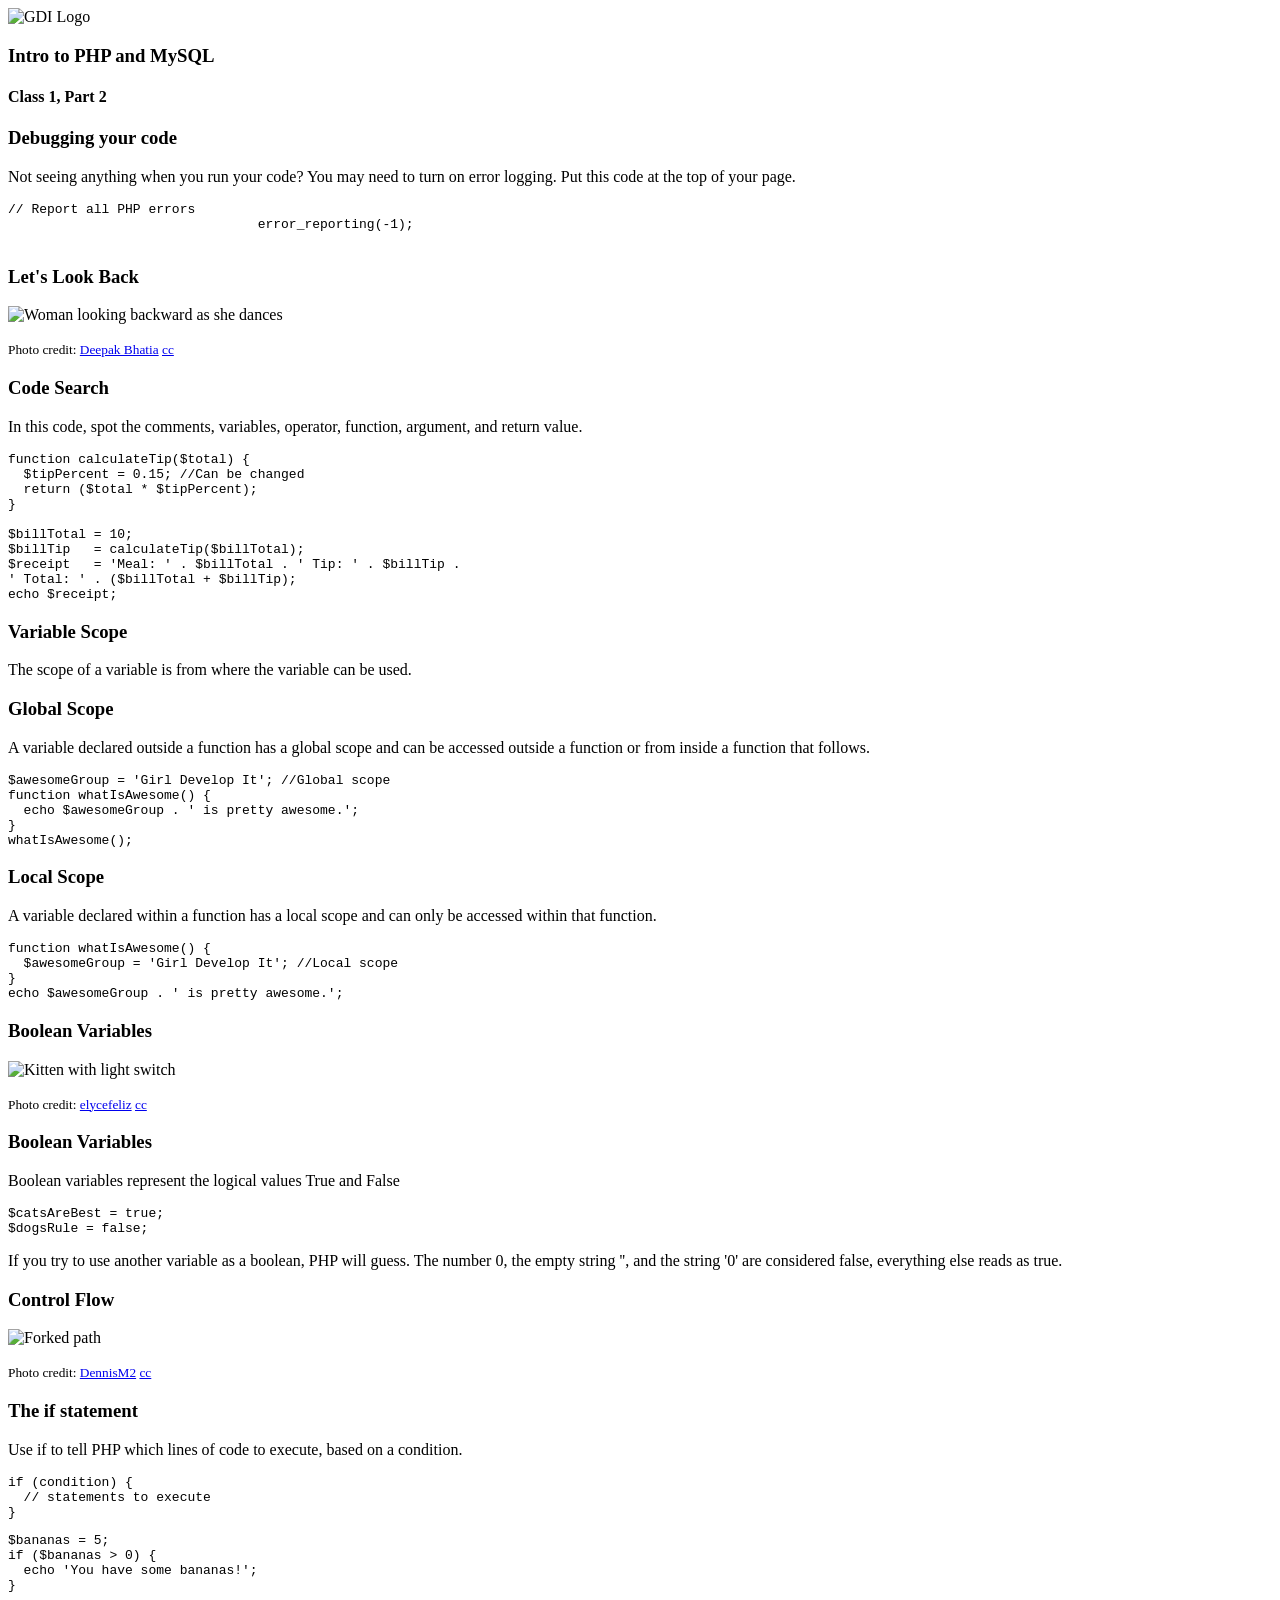
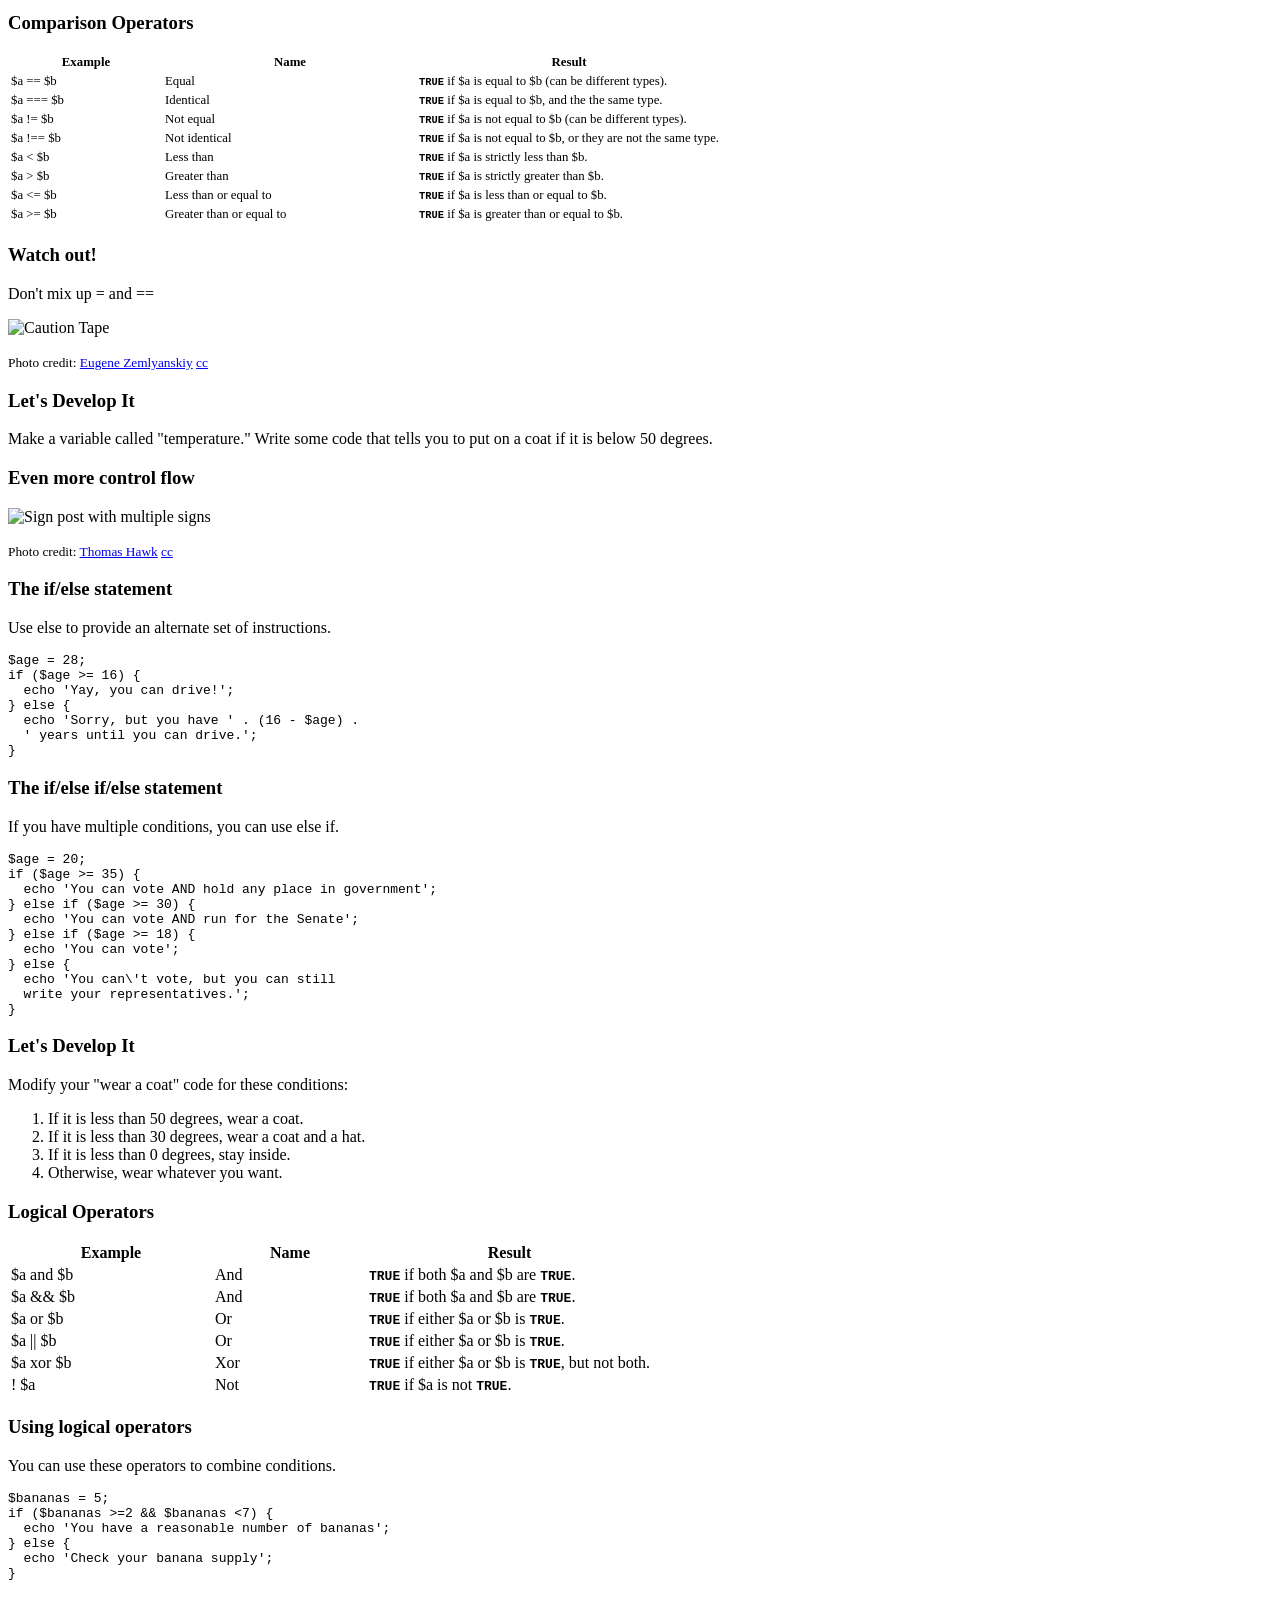
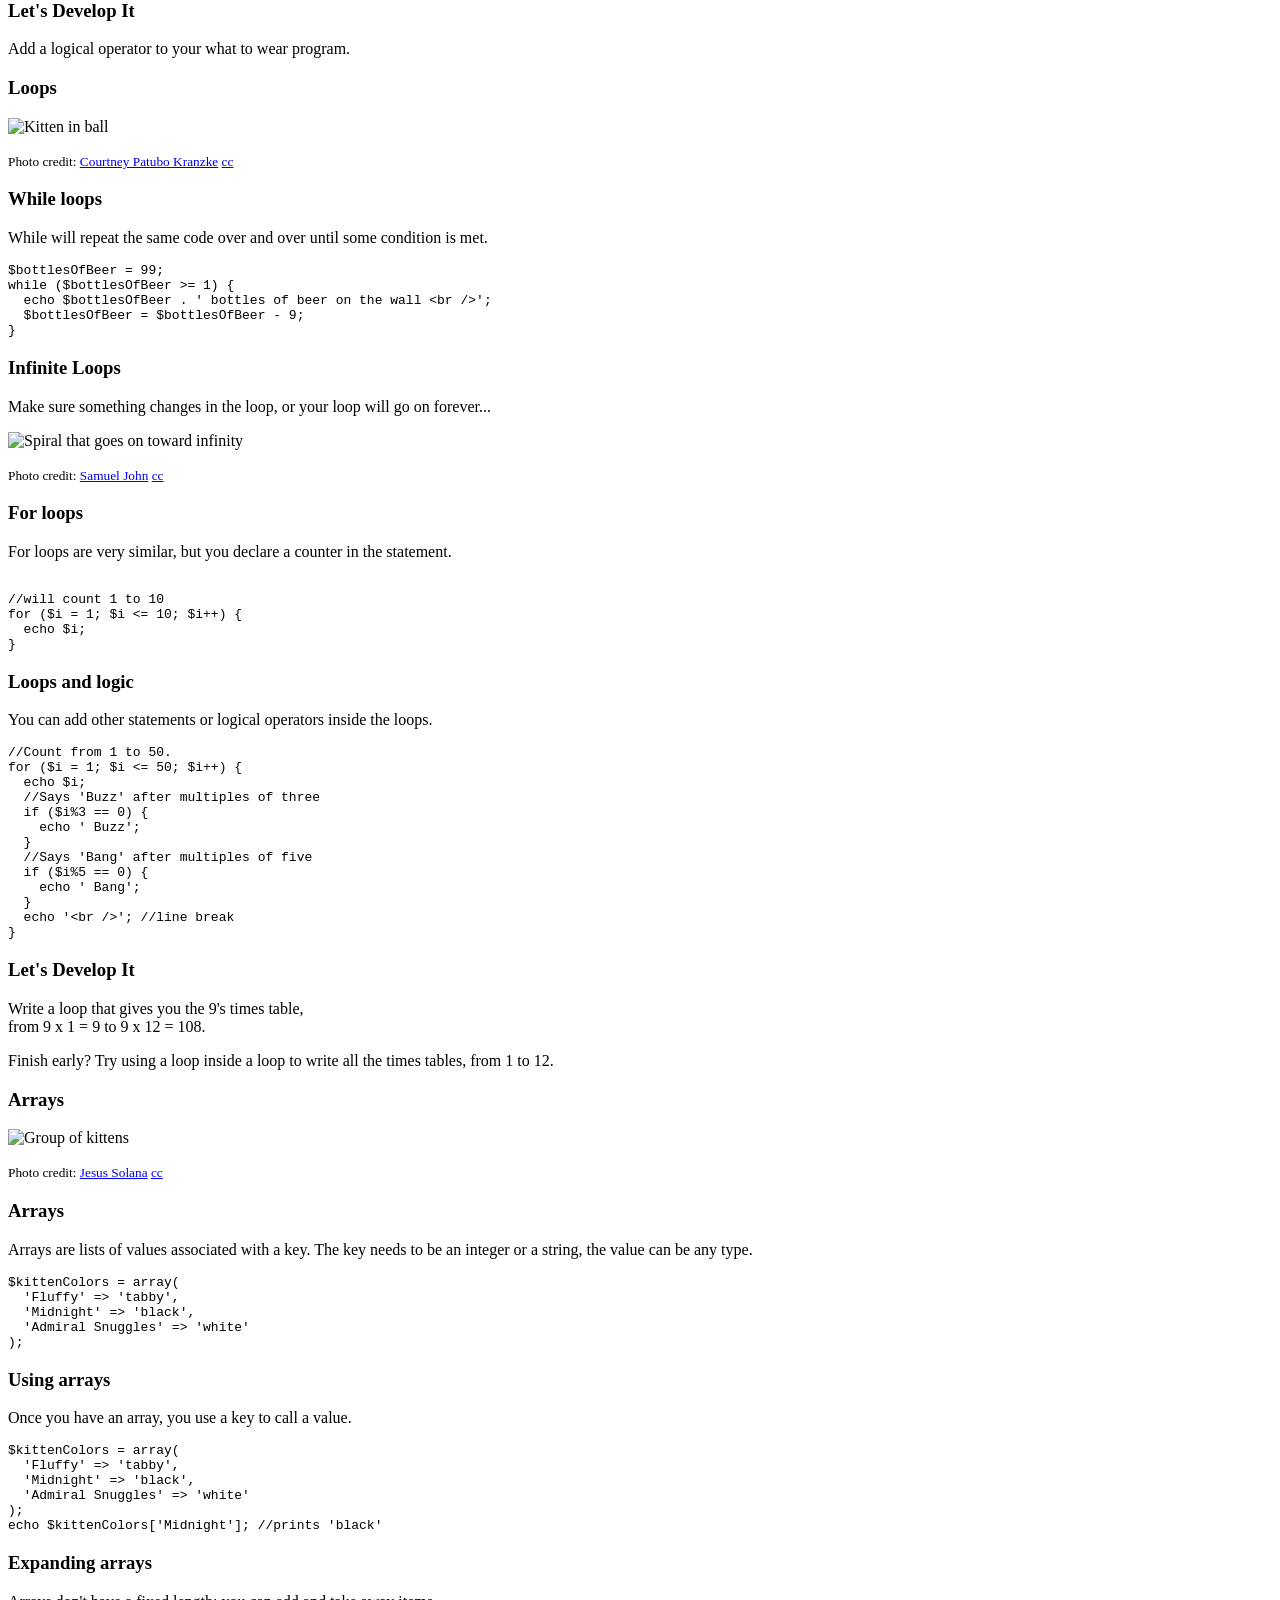
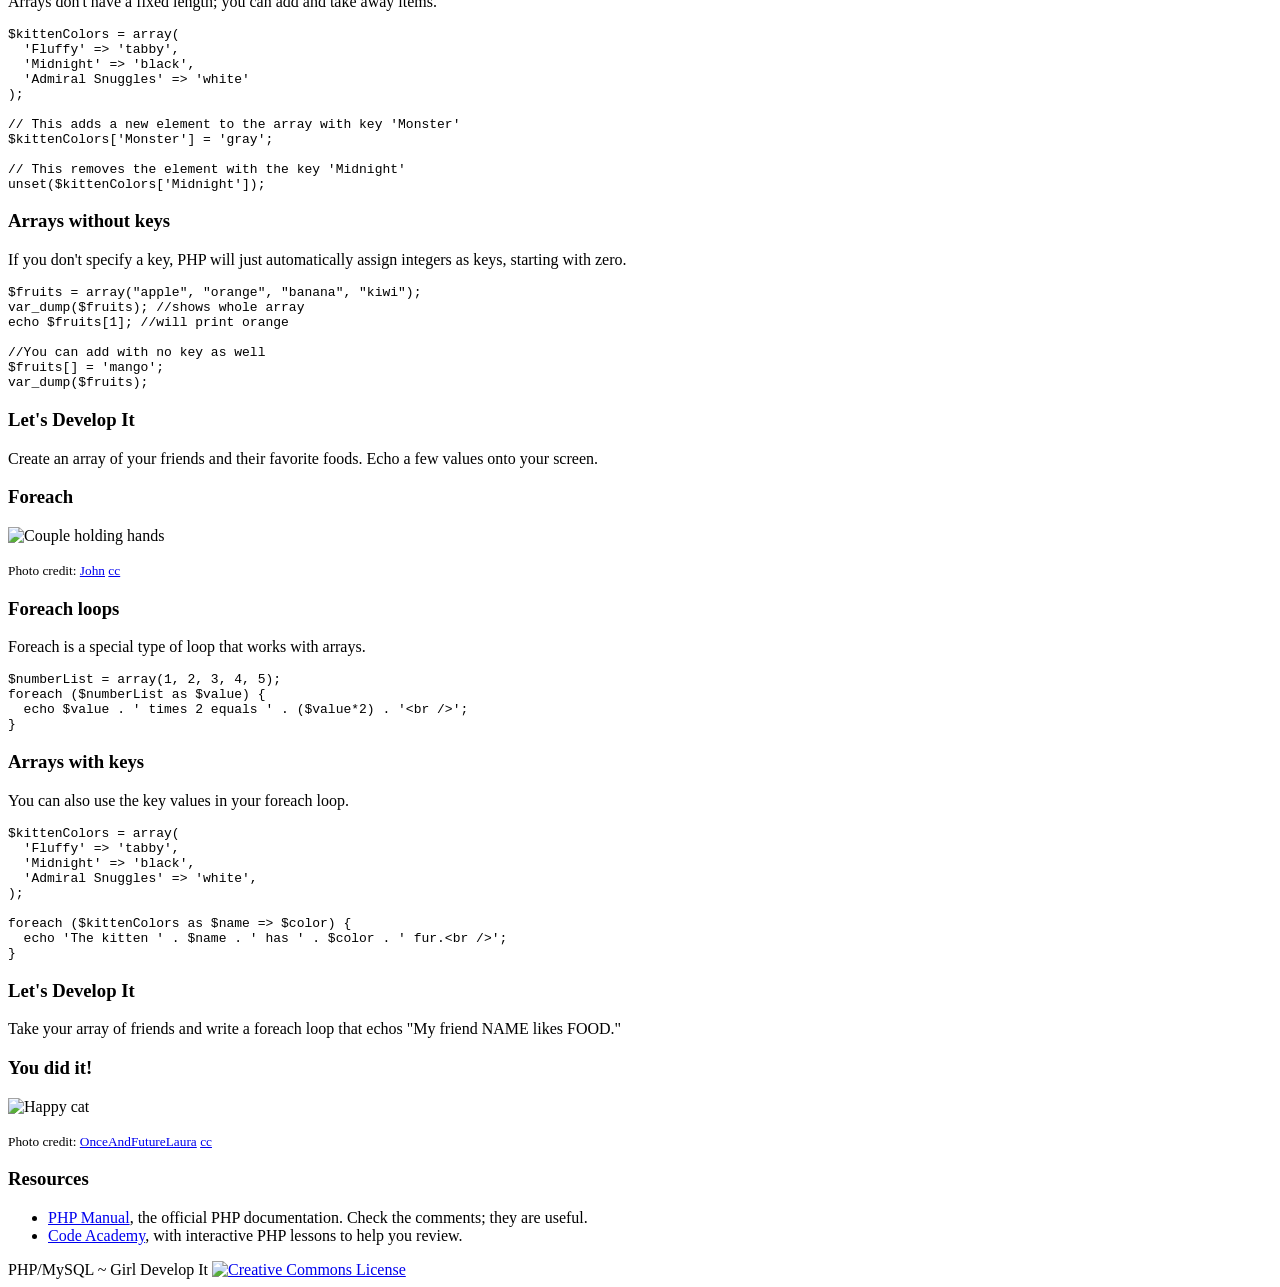
==== commit 26dfd37c: "Fixes updated global variable scope slide; added missing semicolon" ====
--- a/class1-2.html
+++ b/class1-2.html
@@ -94,13 +94,13 @@
         <section id="scope">
           <section>
             <h3>Variable Scope</h3>
-            <p>The scope of a variable is how long the computer will remember it.</p>
-            <img src="img/footprints.jpg" alt="Footprints being washed away"/>
-            <p><small>Photo credit: <a href="http://www.flickr.com/photos/heyvikram/187950111/" target="_blank">_vikram</a> <a href="http://creativecommons.org/licenses/by-nc/2.0/" target="_blank">cc</a></small></p>
+            <p>The scope of a variable is from where the variable can be used.</p>
+            <!-- <img src="img/footprints.jpg" alt="Footprints being washed away"/>
+            <p><small>Photo credit: <a href="http://www.flickr.com/photos/heyvikram/187950111/" target="_blank">_vikram</a> <a href="http://creativecommons.org/licenses/by-nc/2.0/" target="_blank">cc</a></small></p> -->
           </section>
           <section>
             <h3>Global Scope</h3>
-            <p>A variable declared outside a function has a <span class="blue">global</span> scope and can only be accessed outside a function.</p>
+            <p>A variable declared outside a function has a <span class="blue">global</span> scope and can be accessed outside a function or from inside a function that follows.</p>
 <pre><code class="php">$awesomeGroup = 'Girl Develop It'; //Global scope
 function whatIsAwesome() {
   echo $awesomeGroup . ' is pretty awesome.';
@@ -150,7 +150,7 @@
   // statements to execute
 }
 </code></pre>
-<pre><code class="php">$bananas = 5
+<pre><code class="php">$bananas = 5;
 if ($bananas &gt; 0) {
   echo 'You have some bananas!';
 }
@@ -337,7 +337,7 @@
           </section>
           <section>
             <h3>While loops</h3>
-            <p>While will repeat the same code over and over as long as some condition is met.</p>
+            <p>While will repeat the same code over and over until some condition is met.</p>
 <pre><code class="php">$bottlesOfBeer = 99;
 while ($bottlesOfBeer &gt;= 1) {
   echo $bottlesOfBeer . ' bottles of beer on the wall &lt;br /&gt;';
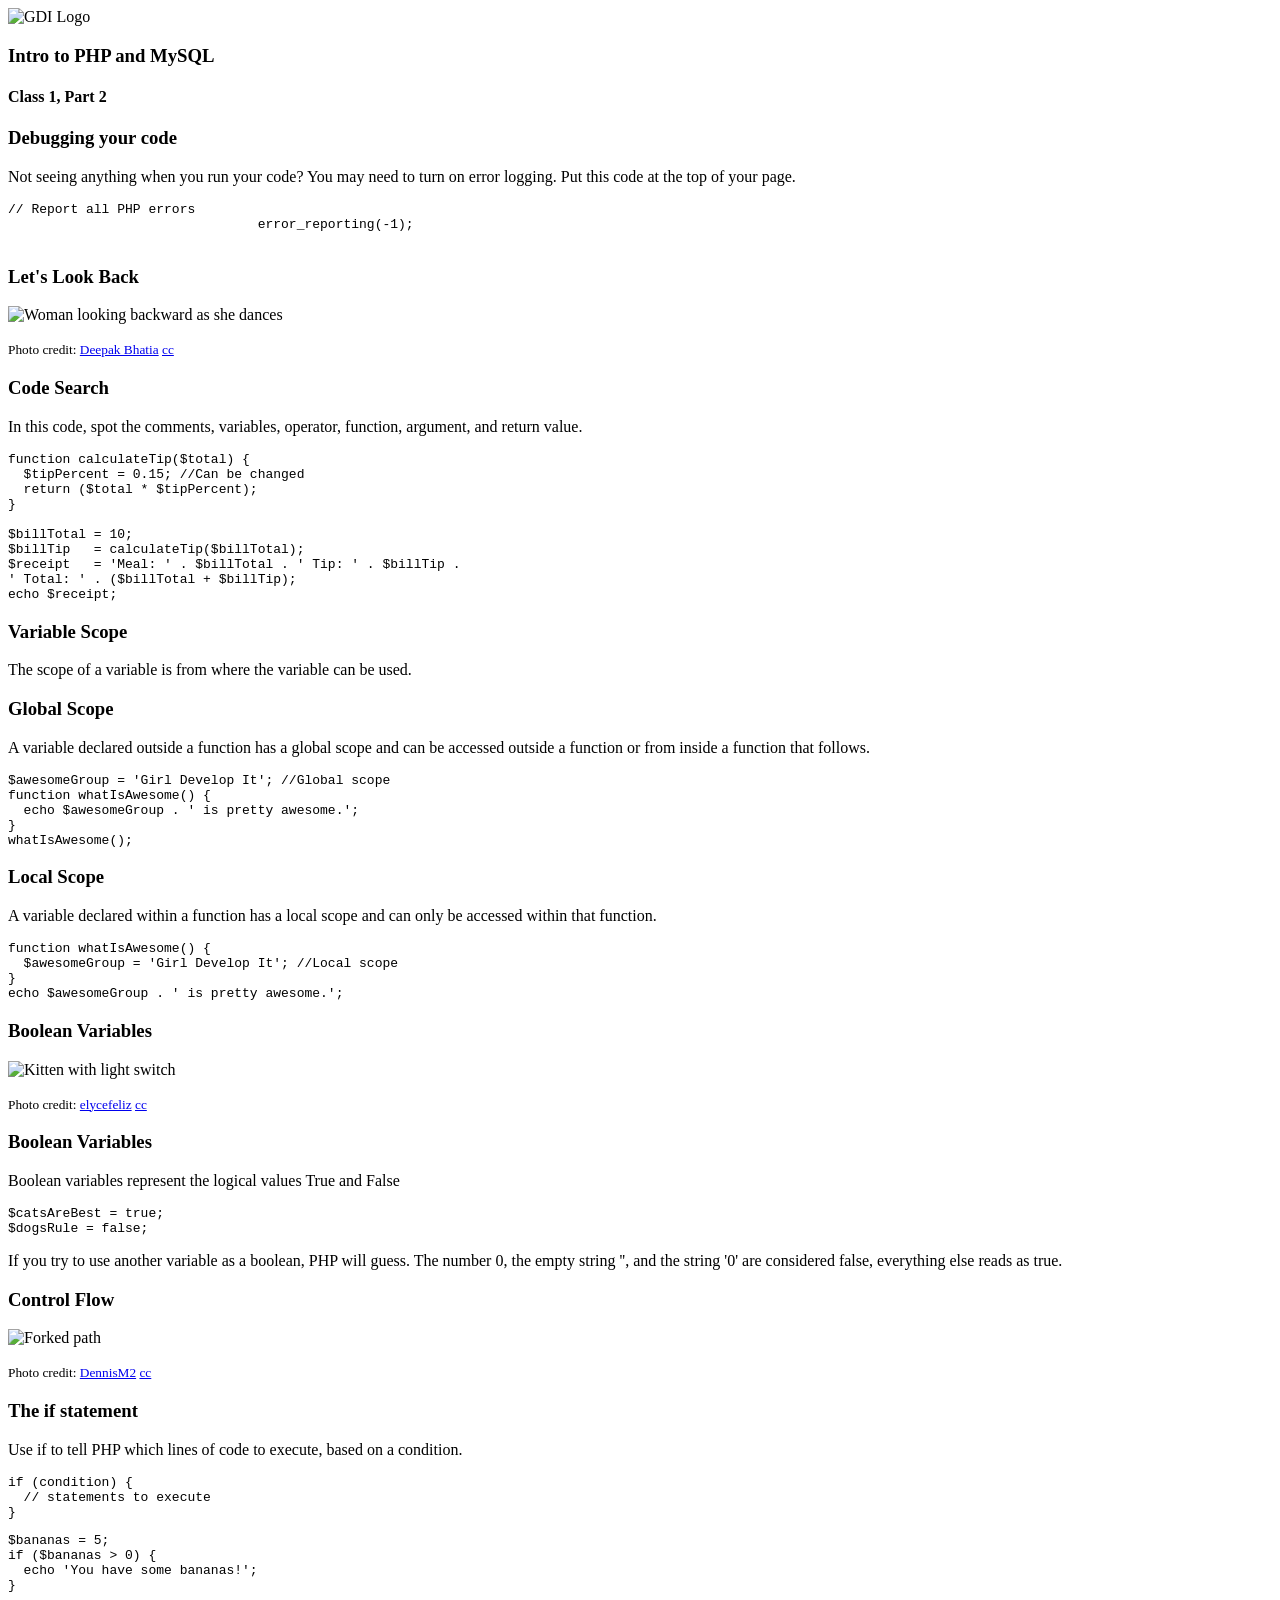
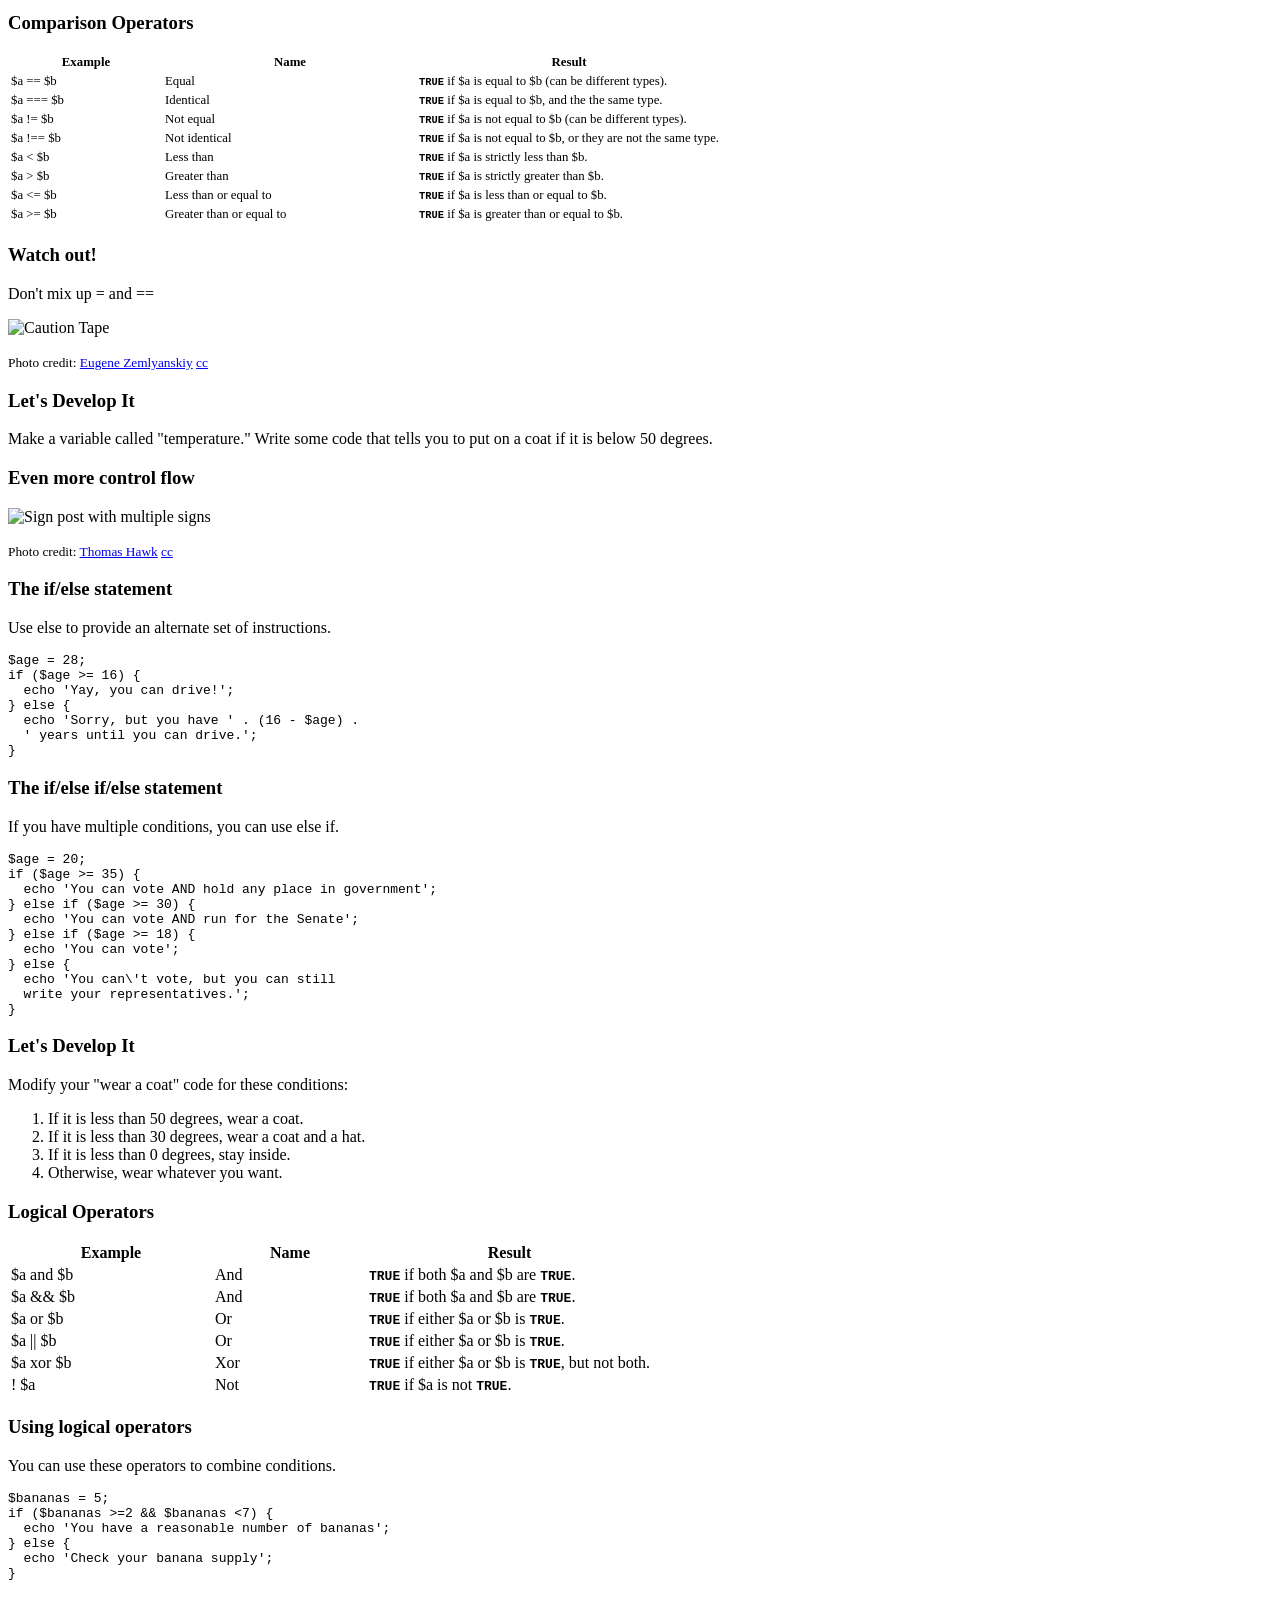
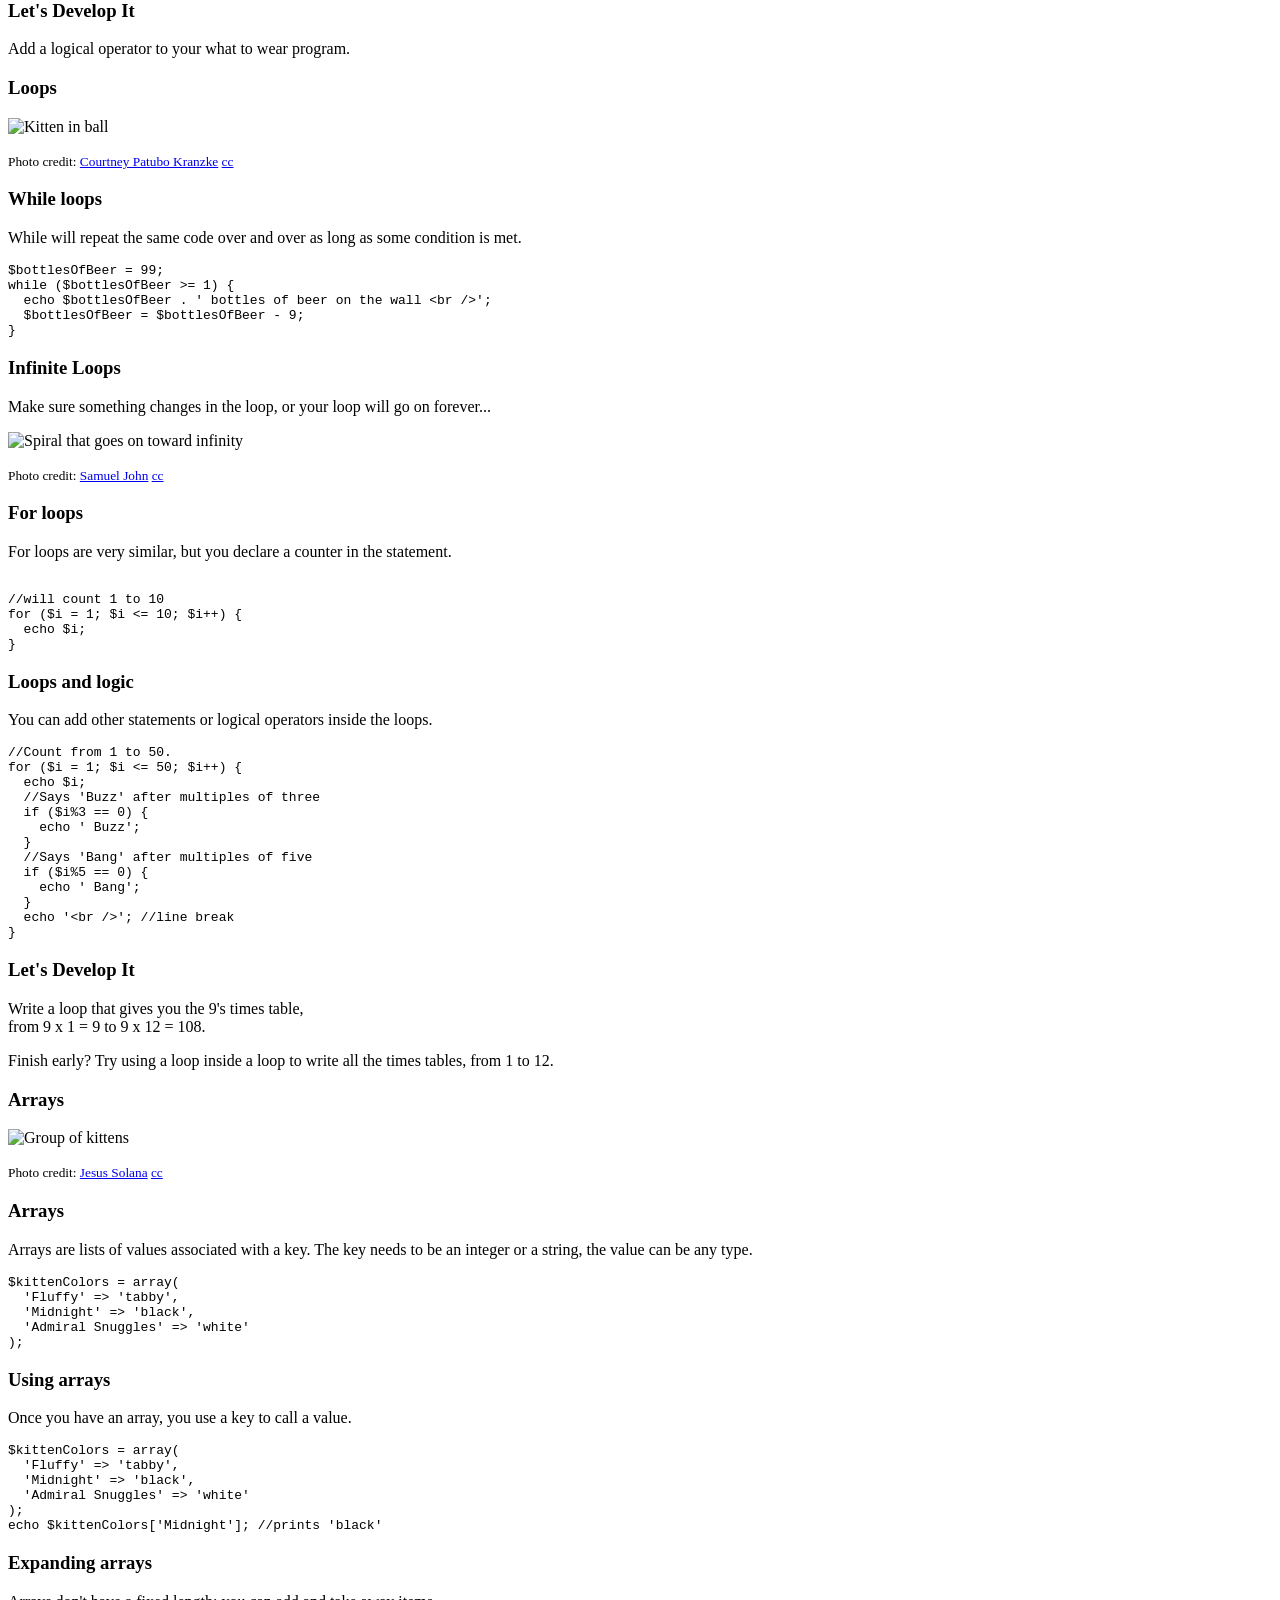
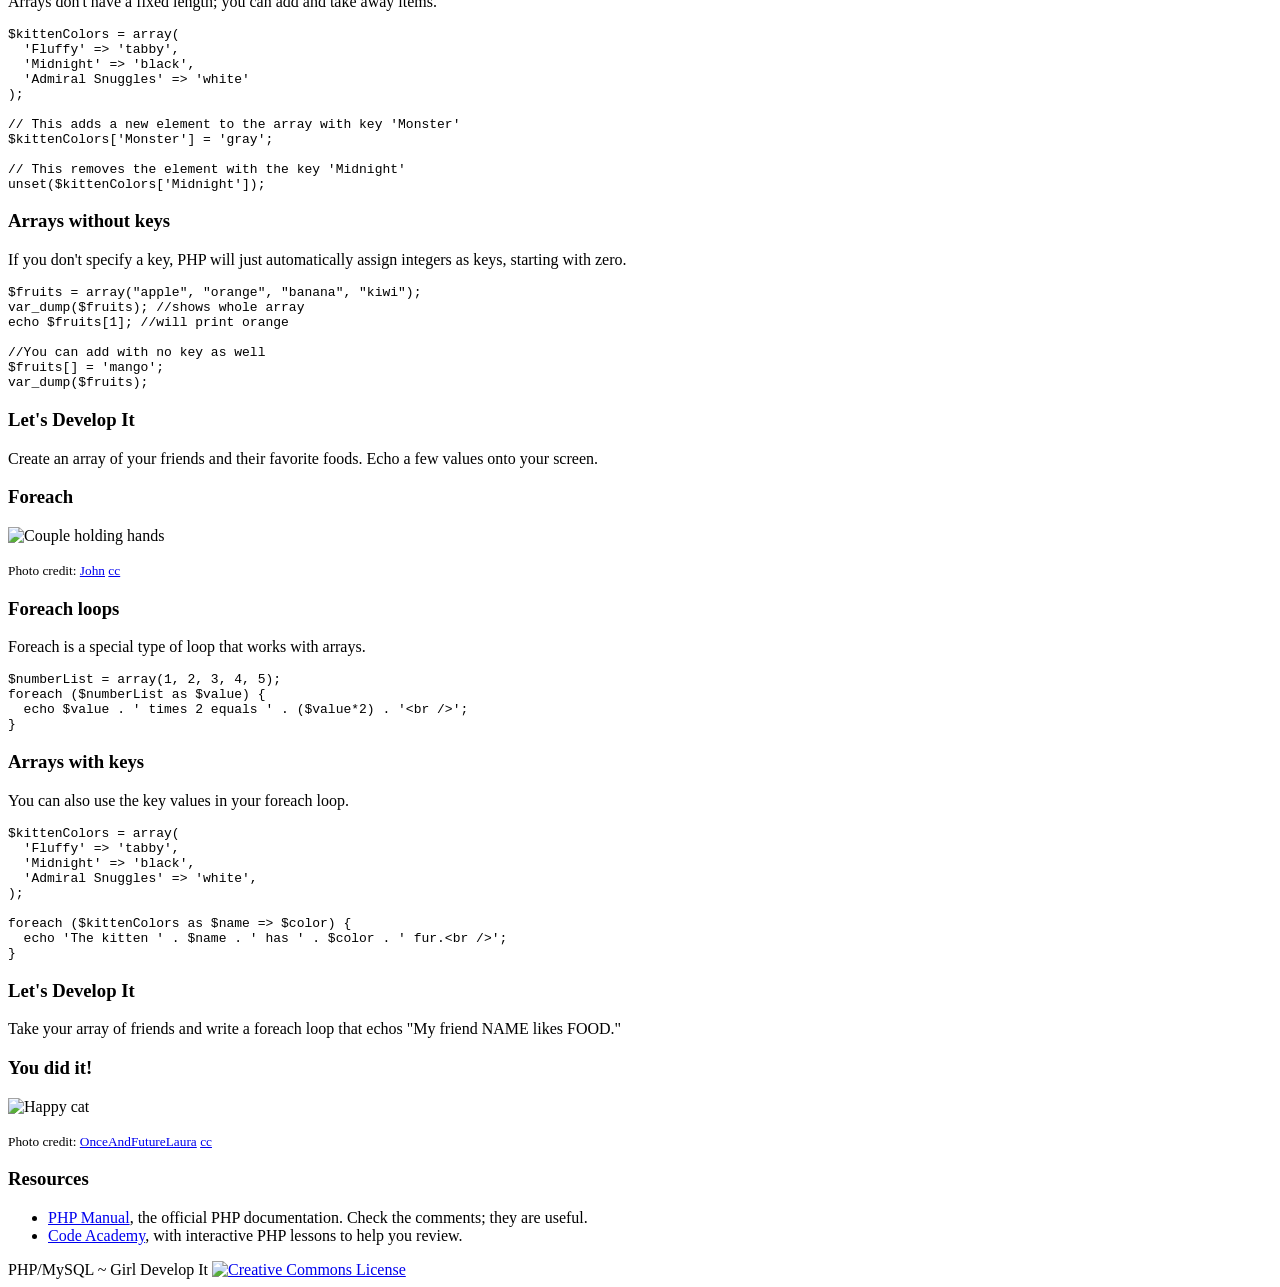
==== commit 8812f486: "Merge pull request #3 from RandyWalker/master Merge day 1 updates from Randy" ====
--- a/class1-2.html
+++ b/class1-2.html
@@ -337,7 +337,7 @@
           </section>
           <section>
             <h3>While loops</h3>
-            <p>While will repeat the same code over and over until some condition is met.</p>
+            <p>While will repeat the same code over and over as long as some condition is met.</p>
 <pre><code class="php">$bottlesOfBeer = 99;
 while ($bottlesOfBeer &gt;= 1) {
   echo $bottlesOfBeer . ' bottles of beer on the wall &lt;br /&gt;';
